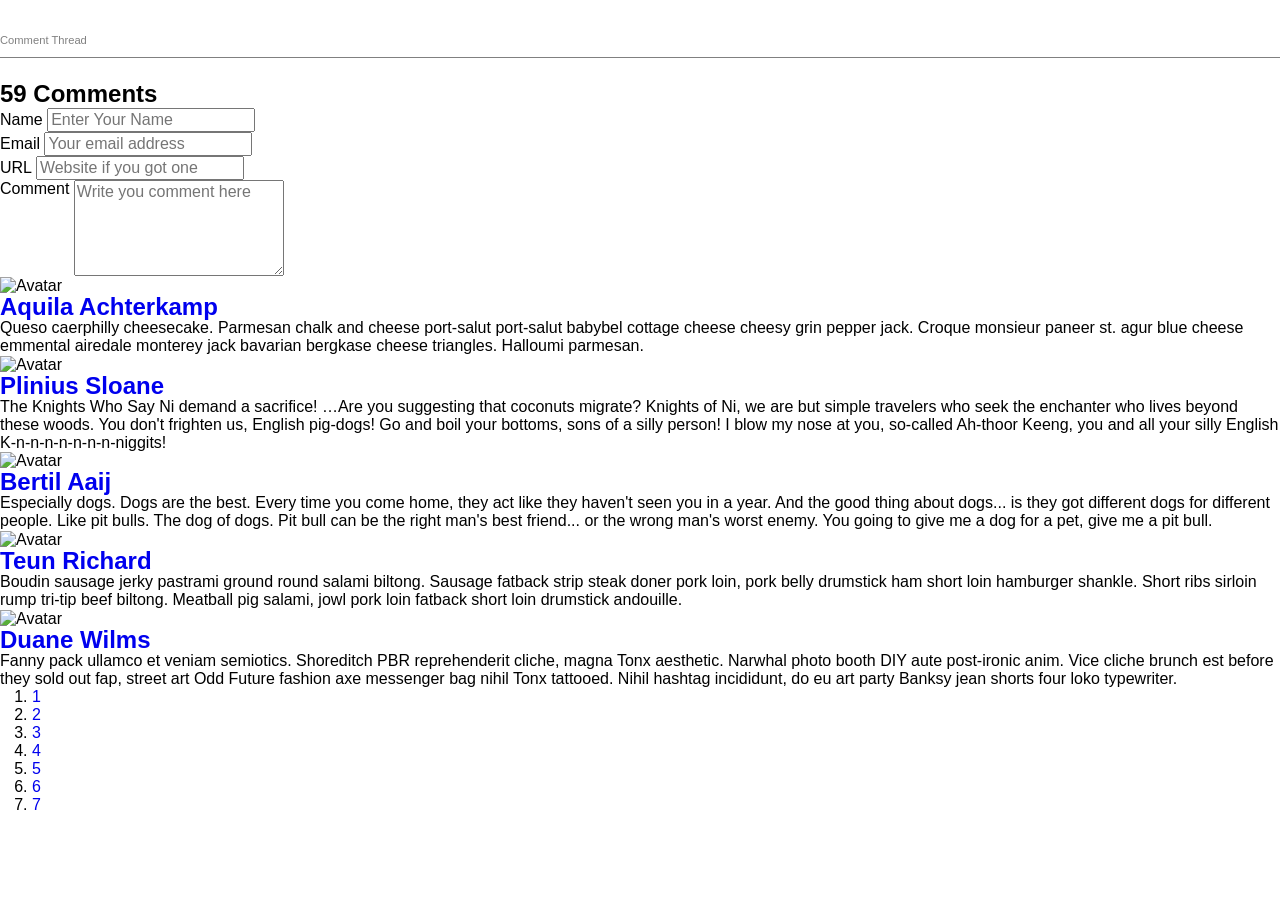
==== patterns/02-organisms-02-comments/index.html @ e8a38084 "adding static files" ====
<!DOCTYPE html>
<html class="pl">
	<head>
		<title>Pattern Lab</title>
		<meta charset="UTF-8">
		<meta name="viewport" content="width=device-width" />
		
		<link rel="stylesheet" href="../../css/style.css?0" media="all" />

		<!-- Begin Pattern Lab (Required for Pattern Lab to run properly) -->
				<!-- never cache patterns -->
		<meta http-equiv="cache-control" content="max-age=0" />
		<meta http-equiv="cache-control" content="no-cache" />
		<meta http-equiv="expires" content="0" />
		<meta http-equiv="expires" content="Tue, 01 Jan 1980 1:00:00 GMT" />
		<meta http-equiv="pragma" content="no-cache" />
		
		<link rel="stylesheet" href="../../styleguide/css/styleguide.css?0" media="all">
		<link rel="stylesheet" href="../../styleguide/css/styleguide-specific.css?0" media="all" />
		

		<!-- End Pattern Lab -->
	
	</head>
	<body class="body">	
				
		<!-- View All Patterns in a Pattern Sub-Type -->
		<div class="sg-main" role="main">
			
			<!-- Patterns -->
			<div id="sg-patterns">
					<div id="organisms-comment-thread" class="sg-pattern">
						<h2 class="sg-pattern-head" ><a href="../../patterns/02-organisms-02-comments-00-comment-thread/02-organisms-02-comments-00-comment-thread.html" class="patternLink" data-patternpartial="organisms-comment-thread">Comment Thread</a></h2>
						<div class="sg-pattern-body">
							<section class="comments section">
	<div class="comments-container" id="comments-container">
		<h2 class="section-title">59 Comments</h2>
		<form method="post" action="#" class="comment-form">
			<fieldset>
				<div class="field-container">
					<label for="comment-name">Name</label>
					<input id="comment-name" type="text" placeholder="Enter Your Name" />
				</div>
				<div class="field-container">
					<label for="comment-email">Email</label>
					<input id="comment-email" type="email" placeholder="Your email address" />
				</div>
				<div class="field-container">
					<label for="comment-url">URL</label>
					<input id="comment-url" type="url" placeholder="Website if you got one" />
				</div>
				<div class="field-container">
					<label for="comment-field">Comment</label>
					<textarea id="comment-field" rows="5" placeholder="Write you comment here"></textarea>
				</div>
			</fieldset>
		</form>		<ul class="comment-list">
				<li class="comment-container">
					<div class="comment-meta">
		<img src="http://placeimg.com/100/100/people/sepia" alt="Avatar" />						<h4 class="comment-name"><a href="#">Aquila Achterkamp</a></h4>
					</div>
					<div class="comment-text">
						<p>Queso caerphilly cheesecake. Parmesan chalk and cheese port-salut port-salut babybel cottage cheese cheesy grin pepper jack. Croque monsieur paneer st. agur blue cheese emmental airedale monterey jack bavarian bergkase cheese triangles. Halloumi parmesan.</p>
					</div>
				</li>				<li class="comment-container">
					<div class="comment-meta">
		<img src="http://placeimg.com/100/100/tech/grayscale" alt="Avatar" />						<h4 class="comment-name"><a href="#">Plinius Sloane</a></h4>
					</div>
					<div class="comment-text">
						<p>The Knights Who Say Ni demand a sacrifice! …Are you suggesting that coconuts migrate? Knights of Ni, we are but simple travelers who seek the enchanter who lives beyond these woods. You don't frighten us, English pig-dogs! Go and boil your bottoms, sons of a silly person! I blow my nose at you, so-called Ah-thoor Keeng, you and all your silly English K-n-n-n-n-n-n-n-niggits!</p>
					</div>
				</li>				<li class="comment-container">
					<div class="comment-meta">
		<img src="http://placeimg.com/100/100/any" alt="Avatar" />						<h4 class="comment-name"><a href="#">Bertil Aaij</a></h4>
					</div>
					<div class="comment-text">
						<p>Especially dogs. Dogs are the best. Every time you come home, they act like they haven't seen you in a year. And the good thing about dogs... is they got different dogs for different people. Like pit bulls. The dog of dogs. Pit bull can be the right man's best friend... or the wrong man's worst enemy. You going to give me a dog for a pet, give me a pit bull.</p>
					</div>
				</li>				<li class="comment-container">
					<div class="comment-meta">
		<img src="http://placeimg.com/100/100/tech" alt="Avatar" />						<h4 class="comment-name"><a href="#">Teun Richard</a></h4>
					</div>
					<div class="comment-text">
						<p>Boudin sausage jerky pastrami ground round salami biltong. Sausage fatback strip steak doner pork loin, pork belly drumstick ham short loin hamburger shankle. Short ribs sirloin rump tri-tip beef biltong. Meatball pig salami, jowl pork loin fatback short loin drumstick andouille.</p>
					</div>
				</li>				<li class="comment-container">
					<div class="comment-meta">
		<img src="http://placeimg.com/100/100/animals" alt="Avatar" />						<h4 class="comment-name"><a href="#">Duane Wilms</a></h4>
					</div>
					<div class="comment-text">
						<p>Fanny pack ullamco et veniam semiotics. Shoreditch PBR reprehenderit cliche, magna Tonx aesthetic. Narwhal photo booth DIY aute post-ironic anim. Vice cliche brunch est before they sold out fap, street art Odd Future fashion axe messenger bag nihil Tonx tattooed. Nihil hashtag incididunt, do eu art party Banksy jean shorts four loko typewriter.</p>
					</div>
				</li>		</ul>
	</div>
	<ol class="pagination">
		<li class="current"><a href="#">1</a></li>
		<li><a href="#">2</a></li>
		<li><a href="#">3</a></li>
		<li><a href="#">4</a></li>
		<li><a href="#">5</a></li>
		<li><a href="#">6</a></li>
		<li><a href="#">7</a></li>
	</ol></section>
							<div class="sg-code" style="display: none">
									<div class="sg-code-contains">
										This pattern contains: 
											<a href="../../patterns/01-molecules-04-forms-01-comment-form/01-molecules-04-forms-01-comment-form.html"><code>molecules-comment-form</code></a>
											<a href="../../patterns/01-molecules-06-components-02-single-comment/01-molecules-06-components-02-single-comment.html"><code>molecules-single-comment</code></a>
											<a href="../../patterns/01-molecules-05-navigation-03-pagination/01-molecules-05-navigation-03-pagination.html"><code>molecules-pagination</code></a>
									</div>
								<h3 class="sg-code-head">HTML</h3>
								<pre class="sg-code-html">
									<code>
										&lt;section class=&quot;comments section&quot;&gt;
	&lt;div class=&quot;comments-container&quot; id=&quot;comments-container&quot;&gt;
		&lt;h2 class=&quot;section-title&quot;&gt;59 Comments&lt;/h2&gt;
		&lt;form method=&quot;post&quot; action=&quot;#&quot; class=&quot;comment-form&quot;&gt;
			&lt;fieldset&gt;
				&lt;div class=&quot;field-container&quot;&gt;
					&lt;label for=&quot;comment-name&quot;&gt;Name&lt;/label&gt;
					&lt;input id=&quot;comment-name&quot; type=&quot;text&quot; placeholder=&quot;Enter Your Name&quot; /&gt;
				&lt;/div&gt;
				&lt;div class=&quot;field-container&quot;&gt;
					&lt;label for=&quot;comment-email&quot;&gt;Email&lt;/label&gt;
					&lt;input id=&quot;comment-email&quot; type=&quot;email&quot; placeholder=&quot;Your email address&quot; /&gt;
				&lt;/div&gt;
				&lt;div class=&quot;field-container&quot;&gt;
					&lt;label for=&quot;comment-url&quot;&gt;URL&lt;/label&gt;
					&lt;input id=&quot;comment-url&quot; type=&quot;url&quot; placeholder=&quot;Website if you got one&quot; /&gt;
				&lt;/div&gt;
				&lt;div class=&quot;field-container&quot;&gt;
					&lt;label for=&quot;comment-field&quot;&gt;Comment&lt;/label&gt;
					&lt;textarea id=&quot;comment-field&quot; rows=&quot;5&quot; placeholder=&quot;Write you comment here&quot;&gt;&lt;/textarea&gt;
				&lt;/div&gt;
			&lt;/fieldset&gt;
		&lt;/form&gt;		&lt;ul class=&quot;comment-list&quot;&gt;
				&lt;li class=&quot;comment-container&quot;&gt;
					&lt;div class=&quot;comment-meta&quot;&gt;
		&lt;img src=&quot;http://placeimg.com/100/100/people/sepia&quot; alt=&quot;Avatar&quot; /&gt;						&lt;h4 class=&quot;comment-name&quot;&gt;&lt;a href=&quot;#&quot;&gt;Aquila Achterkamp&lt;/a&gt;&lt;/h4&gt;
					&lt;/div&gt;
					&lt;div class=&quot;comment-text&quot;&gt;
						&lt;p&gt;Queso caerphilly cheesecake. Parmesan chalk and cheese port-salut port-salut babybel cottage cheese cheesy grin pepper jack. Croque monsieur paneer st. agur blue cheese emmental airedale monterey jack bavarian bergkase cheese triangles. Halloumi parmesan.&lt;/p&gt;
					&lt;/div&gt;
				&lt;/li&gt;				&lt;li class=&quot;comment-container&quot;&gt;
					&lt;div class=&quot;comment-meta&quot;&gt;
		&lt;img src=&quot;http://placeimg.com/100/100/tech/grayscale&quot; alt=&quot;Avatar&quot; /&gt;						&lt;h4 class=&quot;comment-name&quot;&gt;&lt;a href=&quot;#&quot;&gt;Plinius Sloane&lt;/a&gt;&lt;/h4&gt;
					&lt;/div&gt;
					&lt;div class=&quot;comment-text&quot;&gt;
						&lt;p&gt;The Knights Who Say Ni demand a sacrifice! &hellip;Are you suggesting that coconuts migrate? Knights of Ni, we are but simple travelers who seek the enchanter who lives beyond these woods. You don't frighten us, English pig-dogs! Go and boil your bottoms, sons of a silly person! I blow my nose at you, so-called Ah-thoor Keeng, you and all your silly English K-n-n-n-n-n-n-n-niggits!&lt;/p&gt;
					&lt;/div&gt;
				&lt;/li&gt;				&lt;li class=&quot;comment-container&quot;&gt;
					&lt;div class=&quot;comment-meta&quot;&gt;
		&lt;img src=&quot;http://placeimg.com/100/100/any&quot; alt=&quot;Avatar&quot; /&gt;						&lt;h4 class=&quot;comment-name&quot;&gt;&lt;a href=&quot;#&quot;&gt;Bertil Aaij&lt;/a&gt;&lt;/h4&gt;
					&lt;/div&gt;
					&lt;div class=&quot;comment-text&quot;&gt;
						&lt;p&gt;Especially dogs. Dogs are the best. Every time you come home, they act like they haven't seen you in a year. And the good thing about dogs... is they got different dogs for different people. Like pit bulls. The dog of dogs. Pit bull can be the right man's best friend... or the wrong man's worst enemy. You going to give me a dog for a pet, give me a pit bull.&lt;/p&gt;
					&lt;/div&gt;
				&lt;/li&gt;				&lt;li class=&quot;comment-container&quot;&gt;
					&lt;div class=&quot;comment-meta&quot;&gt;
		&lt;img src=&quot;http://placeimg.com/100/100/tech&quot; alt=&quot;Avatar&quot; /&gt;						&lt;h4 class=&quot;comment-name&quot;&gt;&lt;a href=&quot;#&quot;&gt;Teun Richard&lt;/a&gt;&lt;/h4&gt;
					&lt;/div&gt;
					&lt;div class=&quot;comment-text&quot;&gt;
						&lt;p&gt;Boudin sausage jerky pastrami ground round salami biltong. Sausage fatback strip steak doner pork loin, pork belly drumstick ham short loin hamburger shankle. Short ribs sirloin rump tri-tip beef biltong. Meatball pig salami, jowl pork loin fatback short loin drumstick andouille.&lt;/p&gt;
					&lt;/div&gt;
				&lt;/li&gt;				&lt;li class=&quot;comment-container&quot;&gt;
					&lt;div class=&quot;comment-meta&quot;&gt;
		&lt;img src=&quot;http://placeimg.com/100/100/animals&quot; alt=&quot;Avatar&quot; /&gt;						&lt;h4 class=&quot;comment-name&quot;&gt;&lt;a href=&quot;#&quot;&gt;Duane Wilms&lt;/a&gt;&lt;/h4&gt;
					&lt;/div&gt;
					&lt;div class=&quot;comment-text&quot;&gt;
						&lt;p&gt;Fanny pack ullamco et veniam semiotics. Shoreditch PBR reprehenderit cliche, magna Tonx aesthetic. Narwhal photo booth DIY aute post-ironic anim. Vice cliche brunch est before they sold out fap, street art Odd Future fashion axe messenger bag nihil Tonx tattooed. Nihil hashtag incididunt, do eu art party Banksy jean shorts four loko typewriter.&lt;/p&gt;
					&lt;/div&gt;
				&lt;/li&gt;		&lt;/ul&gt;
	&lt;/div&gt;
	&lt;ol class=&quot;pagination&quot;&gt;
		&lt;li class=&quot;current&quot;&gt;&lt;a href=&quot;#&quot;&gt;1&lt;/a&gt;&lt;/li&gt;
		&lt;li&gt;&lt;a href=&quot;#&quot;&gt;2&lt;/a&gt;&lt;/li&gt;
		&lt;li&gt;&lt;a href=&quot;#&quot;&gt;3&lt;/a&gt;&lt;/li&gt;
		&lt;li&gt;&lt;a href=&quot;#&quot;&gt;4&lt;/a&gt;&lt;/li&gt;
		&lt;li&gt;&lt;a href=&quot;#&quot;&gt;5&lt;/a&gt;&lt;/li&gt;
		&lt;li&gt;&lt;a href=&quot;#&quot;&gt;6&lt;/a&gt;&lt;/li&gt;
		&lt;li&gt;&lt;a href=&quot;#&quot;&gt;7&lt;/a&gt;&lt;/li&gt;
	&lt;/ol&gt;&lt;/section&gt;
									</code>
								</pre>
							</div>
						</div>
					</div>
			</div> <!--end #sg-patterns-->
	
		</div><!--end .sg-main-->
		
		<!-- JS to hook everything together and do annotations -->
		<script>
			// handle injection of items from PHP
			var patternPartial = "viewall-organisms-comments";
			var lineage = "";
		</script>
		

	<!--DO NOT REMOVE-->
		<script>
		/*!
		 * scriptLoader - v0.1
		 *
		 * Copyright (c) 2014 Dave Olsen, http://dmolsen.com
		 * Licensed under the MIT license
		 *
		 */
		
		var scriptLoader = {
			
			run: function(js,cb,target) {
				var s  = document.getElementById(target+'-'+cb); 
				for (var i = 0; i < js.length; i++) {
					var src = (typeof js[i] != "string") ? js[i].src : js[i];
					var c   = document.createElement('script');
					c.src   = '../../'+src+'?'+cb;
					if (typeof js[i] != "string") {
						if (js[i].dep !== undefined) {
							c.onload = function(dep,cb,target) {
								return function() {
									scriptLoader.run(dep,cb,target);
								}
							}(js[i].dep,cb,target);
						}
					}
					s.parentNode.insertBefore(c,s);
				}
			}
			
		}
	</script>
	<script id="pl-js-polyfill-insert-0">
		(function() {
			if (self != top) {
				var cb = '0';
				var js = [];
				if (typeof document !== "undefined" && !("classList" in document.documentElement)) {
					js.push("styleguide/js/vendor/classlist-polyfill.js");
				}
				scriptLoader.run(js,cb,'pl-js-polyfill-insert');
			}
		})();
	</script>
	<script id="pl-js-insert-0">
		(function() {
			if (self != top) {
				var cb = '0';
				var js = [ { "src": "styleguide/js/vendor/jwerty.js", "dep": [ "styleguide/js/postmessage.js", { "src": "data/annotations.js", "dep": [ "styleguide/js/annotations-pattern.js" ] }, "styleguide/js/code-pattern.js" ] } ];
				scriptLoader.run(js,cb,'pl-js-insert');
			}
		})();
	</script>
	


	</body>
</html>
---- css/style.css ----
/******************************************************************
Stylesheet: Main Stylesheet

Here's where the magic happens.
All styles that are imported here will be compiled into css/style.css
******************************************************************/
/*! normalize.css v1.1.0 | MIT License | git.io/normalize */
/*! normalize.css v1.1.0 | HTML5 Display Definitions | MIT License | git.io/normalize */
/* line 9, ../../../../../../.rvm/gems/ruby-2.0.0-p353/gems/compass-normalize-1.4.3/stylesheets/normalize/_html5.scss */
article,
aside,
details,
figcaption,
figure,
footer,
header,
hgroup,
main,
nav,
section,
summary {
  display: block;
}

/* line 26, ../../../../../../.rvm/gems/ruby-2.0.0-p353/gems/compass-normalize-1.4.3/stylesheets/normalize/_html5.scss */
audio,
canvas,
video {
  display: inline-block;
  *display: inline;
  *zoom: 1;
}

/* line 39, ../../../../../../.rvm/gems/ruby-2.0.0-p353/gems/compass-normalize-1.4.3/stylesheets/normalize/_html5.scss */
audio:not([controls]) {
  display: none;
  height: 0;
}

/* line 46, ../../../../../../.rvm/gems/ruby-2.0.0-p353/gems/compass-normalize-1.4.3/stylesheets/normalize/_html5.scss */
[hidden] {
  display: none;
}

/*! normalize.css v1.1.0 | Base | MIT License | git.io/normalize */
/* line 13, ../../../../../../.rvm/gems/ruby-2.0.0-p353/gems/compass-normalize-1.4.3/stylesheets/normalize/_base.scss */
html {
  font-size: 100%;
  font-family: sans-serif;
  -webkit-text-size-adjust: 100%;
  -ms-text-size-adjust: 100%;
}

/* line 26, ../../../../../../.rvm/gems/ruby-2.0.0-p353/gems/compass-normalize-1.4.3/stylesheets/normalize/_base.scss */
html,
button,
input,
select,
textarea {
  font-family: sans-serif;
}

/* line 37, ../../../../../../.rvm/gems/ruby-2.0.0-p353/gems/compass-normalize-1.4.3/stylesheets/normalize/_base.scss */
body {
  margin: 0;
}

/*! normalize.css v1.1.0 | Links | MIT License | git.io/normalize */
/* line 9, ../../../../../../.rvm/gems/ruby-2.0.0-p353/gems/compass-normalize-1.4.3/stylesheets/normalize/_links.scss */
a:focus {
  outline: thin dotted;
}

/* line 15, ../../../../../../.rvm/gems/ruby-2.0.0-p353/gems/compass-normalize-1.4.3/stylesheets/normalize/_links.scss */
a:active,
a:hover {
  outline: 0;
}

/*! normalize.css v1.1.0 | Typography | MIT License | git.io/normalize */
/* line 13, ../../../../../../.rvm/gems/ruby-2.0.0-p353/gems/compass-normalize-1.4.3/stylesheets/normalize/_typography.scss */
h1 {
  font-size: 2em;
  margin: 0.67em 0;
}

/* line 19, ../../../../../../.rvm/gems/ruby-2.0.0-p353/gems/compass-normalize-1.4.3/stylesheets/normalize/_typography.scss */
h2 {
  font-size: 1.5em;
  margin: 0.83em 0;
}

/* line 24, ../../../../../../.rvm/gems/ruby-2.0.0-p353/gems/compass-normalize-1.4.3/stylesheets/normalize/_typography.scss */
h3 {
  font-size: 1.17em;
  margin: 1em 0;
}

/* line 29, ../../../../../../.rvm/gems/ruby-2.0.0-p353/gems/compass-normalize-1.4.3/stylesheets/normalize/_typography.scss */
h4 {
  font-size: 1em;
  margin: 1.33em 0;
}

/* line 34, ../../../../../../.rvm/gems/ruby-2.0.0-p353/gems/compass-normalize-1.4.3/stylesheets/normalize/_typography.scss */
h5 {
  font-size: 0.83em;
  margin: 1.67em 0;
}

/* line 39, ../../../../../../.rvm/gems/ruby-2.0.0-p353/gems/compass-normalize-1.4.3/stylesheets/normalize/_typography.scss */
h6 {
  font-size: 0.67em;
  margin: 2.33em 0;
}

/* line 47, ../../../../../../.rvm/gems/ruby-2.0.0-p353/gems/compass-normalize-1.4.3/stylesheets/normalize/_typography.scss */
abbr[title] {
  border-bottom: 1px dotted;
}

/* line 53, ../../../../../../.rvm/gems/ruby-2.0.0-p353/gems/compass-normalize-1.4.3/stylesheets/normalize/_typography.scss */
b,
strong {
  font-weight: bold;
}

/* line 59, ../../../../../../.rvm/gems/ruby-2.0.0-p353/gems/compass-normalize-1.4.3/stylesheets/normalize/_typography.scss */
blockquote {
  margin: 1em 40px;
}

/* line 66, ../../../../../../.rvm/gems/ruby-2.0.0-p353/gems/compass-normalize-1.4.3/stylesheets/normalize/_typography.scss */
dfn {
  font-style: italic;
}

/* line 73, ../../../../../../.rvm/gems/ruby-2.0.0-p353/gems/compass-normalize-1.4.3/stylesheets/normalize/_typography.scss */
hr {
  -moz-box-sizing: content-box;
  box-sizing: content-box;
  height: 0;
}

/* line 81, ../../../../../../.rvm/gems/ruby-2.0.0-p353/gems/compass-normalize-1.4.3/stylesheets/normalize/_typography.scss */
mark {
  background: #ff0;
  color: #000;
}

/* line 89, ../../../../../../.rvm/gems/ruby-2.0.0-p353/gems/compass-normalize-1.4.3/stylesheets/normalize/_typography.scss */
p,
pre {
  margin: 1em 0;
}

/* line 97, ../../../../../../.rvm/gems/ruby-2.0.0-p353/gems/compass-normalize-1.4.3/stylesheets/normalize/_typography.scss */
code,
kbd,
pre,
samp {
  font-family: monospace, serif;
  _font-family: 'courier new', monospace;
  font-size: 1em;
}

/* line 110, ../../../../../../.rvm/gems/ruby-2.0.0-p353/gems/compass-normalize-1.4.3/stylesheets/normalize/_typography.scss */
pre {
  white-space: pre;
  white-space: pre-wrap;
  word-wrap: break-word;
}

/* line 118, ../../../../../../.rvm/gems/ruby-2.0.0-p353/gems/compass-normalize-1.4.3/stylesheets/normalize/_typography.scss */
q {
  quotes: "\201C" "\201D" "\2018" "\2019";
}

/* line 127, ../../../../../../.rvm/gems/ruby-2.0.0-p353/gems/compass-normalize-1.4.3/stylesheets/normalize/_typography.scss */
q {
  quotes: none;
}

/* line 131, ../../../../../../.rvm/gems/ruby-2.0.0-p353/gems/compass-normalize-1.4.3/stylesheets/normalize/_typography.scss */
q:before,
q:after {
  content: '';
  content: none;
}

/* line 140, ../../../../../../.rvm/gems/ruby-2.0.0-p353/gems/compass-normalize-1.4.3/stylesheets/normalize/_typography.scss */
small {
  font-size: 80%;
}

/* line 146, ../../../../../../.rvm/gems/ruby-2.0.0-p353/gems/compass-normalize-1.4.3/stylesheets/normalize/_typography.scss */
sub,
sup {
  font-size: 75%;
  line-height: 0;
  position: relative;
  vertical-align: baseline;
}

/* line 154, ../../../../../../.rvm/gems/ruby-2.0.0-p353/gems/compass-normalize-1.4.3/stylesheets/normalize/_typography.scss */
sup {
  top: -0.5em;
}

/* line 158, ../../../../../../.rvm/gems/ruby-2.0.0-p353/gems/compass-normalize-1.4.3/stylesheets/normalize/_typography.scss */
sub {
  bottom: -0.25em;
}

/* line 8, ../../../../../../.rvm/gems/ruby-2.0.0-p353/gems/compass-normalize-1.4.3/stylesheets/normalize/_lists.scss */
dl,
menu,
ol,
ul {
  margin: 1em 0;
}

/* line 15, ../../../../../../.rvm/gems/ruby-2.0.0-p353/gems/compass-normalize-1.4.3/stylesheets/normalize/_lists.scss */
dd {
  margin: 0 0 0 40px;
}

/* line 21, ../../../../../../.rvm/gems/ruby-2.0.0-p353/gems/compass-normalize-1.4.3/stylesheets/normalize/_lists.scss */
menu,
ol,
ul {
  padding: 0 0 0 40px;
}

/* line 29, ../../../../../../.rvm/gems/ruby-2.0.0-p353/gems/compass-normalize-1.4.3/stylesheets/normalize/_lists.scss */
nav ul,
nav ol {
  list-style: none;
  list-style-image: none;
}

/*! normalize.css v1.1.0 | Embedded Content | MIT License | git.io/normalize */
/* line 9, ../../../../../../.rvm/gems/ruby-2.0.0-p353/gems/compass-normalize-1.4.3/stylesheets/normalize/_embeds.scss */
img {
  border: 0;
  -ms-interpolation-mode: bicubic;
}

/* line 18, ../../../../../../.rvm/gems/ruby-2.0.0-p353/gems/compass-normalize-1.4.3/stylesheets/normalize/_embeds.scss */
svg:not(:root) {
  overflow: hidden;
}

/*! normalize.css v1.1.0 | Figures | MIT License | git.io/normalize */
/* line 9, ../../../../../../.rvm/gems/ruby-2.0.0-p353/gems/compass-normalize-1.4.3/stylesheets/normalize/_figures.scss */
figure {
  margin: 0;
}

/*! normalize.css v1.1.0 | Forms | MIT License | git.io/normalize */
/* line 10, ../../../../../../.rvm/gems/ruby-2.0.0-p353/gems/compass-normalize-1.4.3/stylesheets/normalize/_forms.scss */
form {
  margin: 0;
}

/* line 17, ../../../../../../.rvm/gems/ruby-2.0.0-p353/gems/compass-normalize-1.4.3/stylesheets/normalize/_forms.scss */
fieldset {
  border: 1px solid #c0c0c0;
  margin: 0 2px;
  padding: 0.35em 0.625em 0.75em;
}

/* line 30, ../../../../../../.rvm/gems/ruby-2.0.0-p353/gems/compass-normalize-1.4.3/stylesheets/normalize/_forms.scss */
legend {
  border: 0;
  padding: 0;
  white-space: normal;
  *margin-left: -7px;
}

/* line 46, ../../../../../../.rvm/gems/ruby-2.0.0-p353/gems/compass-normalize-1.4.3/stylesheets/normalize/_forms.scss */
button,
input,
select,
textarea {
  font-family: inherit;
  font-size: 100%;
  margin: 0;
  vertical-align: baseline;
  *vertical-align: middle;
}

/* line 62, ../../../../../../.rvm/gems/ruby-2.0.0-p353/gems/compass-normalize-1.4.3/stylesheets/normalize/_forms.scss */
button,
input {
  line-height: normal;
}

/* line 72, ../../../../../../.rvm/gems/ruby-2.0.0-p353/gems/compass-normalize-1.4.3/stylesheets/normalize/_forms.scss */
button,
select {
  text-transform: none;
}

/* line 87, ../../../../../../.rvm/gems/ruby-2.0.0-p353/gems/compass-normalize-1.4.3/stylesheets/normalize/_forms.scss */
button,
html input[type="button"],
input[type="reset"],
input[type="submit"] {
  -webkit-appearance: button;
  cursor: pointer;
  *overflow: visible;
}

/* line 100, ../../../../../../.rvm/gems/ruby-2.0.0-p353/gems/compass-normalize-1.4.3/stylesheets/normalize/_forms.scss */
button[disabled],
html input[disabled] {
  cursor: default;
}

/* line 112, ../../../../../../.rvm/gems/ruby-2.0.0-p353/gems/compass-normalize-1.4.3/stylesheets/normalize/_forms.scss */
input[type="checkbox"],
input[type="radio"] {
  box-sizing: border-box;
  padding: 0;
  *height: 13px;
  *width: 13px;
}

/* line 126, ../../../../../../.rvm/gems/ruby-2.0.0-p353/gems/compass-normalize-1.4.3/stylesheets/normalize/_forms.scss */
input[type="search"] {
  -webkit-appearance: textfield;
  -moz-box-sizing: content-box;
  -webkit-box-sizing: content-box;
  box-sizing: content-box;
}

/* line 136, ../../../../../../.rvm/gems/ruby-2.0.0-p353/gems/compass-normalize-1.4.3/stylesheets/normalize/_forms.scss */
input[type="search"]::-webkit-search-cancel-button,
input[type="search"]::-webkit-search-decoration {
  -webkit-appearance: none;
}

/* line 143, ../../../../../../.rvm/gems/ruby-2.0.0-p353/gems/compass-normalize-1.4.3/stylesheets/normalize/_forms.scss */
button::-moz-focus-inner,
input::-moz-focus-inner {
  border: 0;
  padding: 0;
}

/* line 152, ../../../../../../.rvm/gems/ruby-2.0.0-p353/gems/compass-normalize-1.4.3/stylesheets/normalize/_forms.scss */
textarea {
  overflow: auto;
  vertical-align: top;
}

/*! normalize.css v1.1.0 | Tables | MIT License | git.io/normalize */
/* line 9, ../../../../../../.rvm/gems/ruby-2.0.0-p353/gems/compass-normalize-1.4.3/stylesheets/normalize/_tables.scss */
table {
  border-collapse: collapse;
  border-spacing: 0;
}

/*------------------------------------*\
    $RESET
\*------------------------------------*/
/* Border-Box http:/paulirish.com/2012/box-sizing-border-box-ftw/ */
/* line 6, ../scss/global/_reset.scss */
* {
  -moz-box-sizing: border-box;
  -webkit-box-sizing: border-box;
  box-sizing: border-box;
}

/* line 11, ../scss/global/_reset.scss */
html, body, div, object, iframe, h1, h2, h3, h4, h5, h6, p, blockquote, form, legend, label, table, header, footer, nav, section, figure {
  margin: 0;
  padding: 0;
}

/* line 15, ../scss/global/_reset.scss */
header, footer, nav, section, article, hgroup, figure {
  display: block;
}

/* ==========================================================================
   Custom Mixins
   ========================================================================== */
/* line 66, ../scss/global/mixins/_general.scss */
.debug-grid {
  counter-reset: grid-item;
}
/* line 23, ../scss/global/mixins/_general.scss */
.debug-grid > * {
  outline: dotted 1px red;
  position: relative;
}
/* line 27, ../scss/global/mixins/_general.scss */
.debug-grid > *:hover:before, .debug-grid > *:hover:after {
  background: transparent;
  font-size: 1px;
}
/* line 33, ../scss/global/mixins/_general.scss */
.debug-grid > *:before {
  content: counter(grid-item);
  counter-increment: grid-item;
  color: white;
  font-size: 40px;
  font-weight: bold;
  text-align: center;
  z-index: 1;
  position: absolute;
  top: 0;
  left: 0;
  right: 0;
  bottom: 0;
  background: rgba(0, 0, 0, 0.5);
  padding-top: 15px;
}

/* line 70, ../scss/global/mixins/_general.scss */
.adjust-grid__item {
  position: absolute;
  top: 0;
  bottom: 0;
  left: 0;
  right: 0;
  z-index: 10;
  color: white;
}
/* line 80, ../scss/global/mixins/_general.scss */
.adjust-grid__menu > li {
  cursor: pointer;
}
/* line 82, ../scss/global/mixins/_general.scss */
.adjust-grid__menu > li:active {
  text-decoration: underline;
}

/* ==========================================================================
   Color Variables
   ========================================================================== */
/* ==========================================================================
   Variables
   ========================================================================== */
/* ==========================================================================
   Base Styles
   ========================================================================== */
/* line 4, ../scss/base/_base.scss */
* {
  -webkit-box-sizing: border-box;
  -moz-box-sizing: border-box;
  -o-box-sizing: border-box;
  -ms-box-sizing: border-box;
  box-sizing: border-box;
}

/* line 23, ../scss/base/_base.scss */
p {
  margin-top: 0;
}

/* line 28, ../scss/base/_base.scss */
h1,
h2,
h3,
h4,
h5 {
  font-weight: normal;
}

/* line 36, ../scss/base/_base.scss */
hr {
  display: block;
  height: 1px;
  border: 0;
  border-top: 1px solid #e3e3e3;
  margin: 1em 0;
  padding: 0;
}

/* Remove bullets from lists */
/* line 46, ../scss/base/_base.scss */
ol,
ul {
  margin: 0;
  padding: 0;
}

/* line 51, ../scss/base/_base.scss */
ul {
  list-style: none;
}

/* line 54, ../scss/base/_base.scss */
ol {
  margin-left: 2em;
}

/*
 * Remove the gap between images, videos, audio and canvas and the bottom of
 * their containers: h5bp.com/i/440
 */
/* line 63, ../scss/base/_base.scss */
audio,
canvas,
img,
svg,
video {
  vertical-align: middle;
}

/* line 71, ../scss/base/_base.scss */
img {
  max-width: 100%;
  height: auto;
}

/* Remove default fieldset styles. */
/* line 77, ../scss/base/_base.scss */
fieldset {
  border: 0;
  margin: 0;
  padding: 0;
}

/* Allow only vertical resizing of textareas. */
/* line 84, ../scss/base/_base.scss */
textarea {
  resize: vertical;
}

/* line 88, ../scss/base/_base.scss */
blockquote {
  margin-left: 0;
  margin-right: 0;
}

/* REPLACE THESE WITH ACTUAL STYLES */
/* line 94, ../scss/base/_base.scss */
.p-1, .p-5 {
  font-family: Helvetica, Arial, sans-serif;
  letter-spacing: -0.03em;
  color: #fff;
  margin: 0;
}

/* line 101, ../scss/base/_base.scss */
.p-5 {
  font-size: 21px;
  line-height: 1.4;
  letter-spacing: -0.05em;
  font-weight: bold;
}
@media (min-width: 48em) {
  /* line 101, ../scss/base/_base.scss */
  .p-5 {
    font-size: 28px;
  }
}

/* line 112, ../scss/base/_base.scss */
.tc-1 {
  color: #fff76f;
}

/* line 116, ../scss/base/_base.scss */
.tc-5 {
  color: #fff !important;
}

/* line 120, ../scss/base/_base.scss */
.tc-11 {
  color: #ffb999 !important;
}

/* line 124, ../scss/base/_base.scss */
.bss-mt60, .bss-mv60, .bss-ma60 {
  margin-top: 60px !important;
}

/*------------------------------------*\
    $GLOBAL CLASSES
\*------------------------------------*/
/* Clearfix */
/* line 6, ../scss/base/_global-classes.scss */
.cf, .how-it-works, .stat-bar {
  *zoom: 1;
}

/* line 10, ../scss/base/_global-classes.scss */
.cf:before, .how-it-works:before, .stat-bar:before, .cf:after, .how-it-works:after, .stat-bar:after {
  content: " ";
  /* 1 */
  display: table;
  /* 2 */
}

/* line 15, ../scss/base/_global-classes.scss */
.cf:after, .how-it-works:after, .stat-bar:after {
  clear: both;
}

/* Completely remove from the flow and screen readers. */
/* line 20, ../scss/base/_global-classes.scss */
.is-hidden {
  display: none !important;
  visibility: hidden !important;
}

/* Completely remove from the flow but leave available to screen readers. */
/* line 26, ../scss/base/_global-classes.scss */
.is-vishidden {
  position: absolute !important;
  overflow: hidden;
  width: 1px;
  height: 1px;
  padding: 0;
  border: 0;
  clip: rect(1px, 1px, 1px, 1px);
}

/* Floats */
/* line 37, ../scss/base/_global-classes.scss */
.right {
  float: right;
  padding: 0 0 1em 1em;
}

/* line 42, ../scss/base/_global-classes.scss */
.right-search {
  float: right;
  padding: 0 0 1em 0;
}

/* line 47, ../scss/base/_global-classes.scss */
.left {
  float: left;
  padding: 0 1em 1em 0;
}

/* Text-Align */
/* line 53, ../scss/base/_global-classes.scss */
.align-right {
  text-align: right;
}

/* line 57, ../scss/base/_global-classes.scss */
.align-center {
  text-align: center;
}

/* line 61, ../scss/base/_global-classes.scss */
.align-left {
  text-align: left;
}

/* Display Classes */
@media (max-width: 39.9375em) {
  /* line 66, ../scss/base/_global-classes.scss */
  .hide-small {
    display: none;
  }
}

@media (min-width: 40em) and (max-width: 48em) {
  /* line 72, ../scss/base/_global-classes.scss */
  .hide-med {
    display: none;
  }
}

@media (min-width: 48.0625em) and (max-width: 63.9375em) {
  /* line 78, ../scss/base/_global-classes.scss */
  .hide-large {
    display: none;
  }
}

/* line 85, ../scss/base/_global-classes.scss */
.valid {
  color: #089e00;
}

/* line 89, ../scss/base/_global-classes.scss */
.error {
  color: #f00;
}

/* line 93, ../scss/base/_global-classes.scss */
.warning {
  color: #fff664;
}

/* line 97, ../scss/base/_global-classes.scss */
.information {
  color: #000db5;
}

/* line 1, ../scss/base/_headings.scss */
h1, h2, h3, h4, h5 {
  margin: 0;
  padding: 0;
  font-weight: bold;
}

/* line 7, ../scss/base/_headings.scss */
.h-1, .h-2, .h-3, .h-4, .h-4-2, .h-5, .h-5-2, .h-6, .h-6-2, .h-7, .h-8 {
  font-family: Helvetica, Arial, sans-serif;
  line-height: 1em;
  letter-spacing: -0.03em;
  margin-bottom: 0.5em;
  color: #313131;
  font-weight: bold;
}

/* line 16, ../scss/base/_headings.scss */
.h-2 {
  font-size: 36px;
}

/* line 20, ../scss/base/_headings.scss */
.h-6, .h-6-2 {
  font-size: 12px;
  line-height: 16px;
}

/* line 25, ../scss/base/_headings.scss */
.h-7 {
  font-size: 42px;
  color: #fff;
  margin-bottom: 10px;
}

/* line 31, ../scss/base/_headings.scss */
.h-8 {
  font-size: 62px;
  color: #fff;
  margin-bottom: 10px;
}

/* Links */
/* line 2, ../scss/base/_links.scss */
a {
  text-decoration: none;
  outline: 0;
}

/* line 1, ../scss/layout/_homepage-content-layout.scss */
.wrapper-inner-2 {
  padding: 0 20px;
  margin: 0 auto;
  max-width: 940px;
}

/* line 7, ../scss/layout/_homepage-content-layout.scss */
.how-it-works {
  overflow: hidden;
}
@media (min-width: 48em) {
  /* line 7, ../scss/layout/_homepage-content-layout.scss */
  .how-it-works {
    margin: 0 -10px;
  }
}

/* line 2, ../scss/components/_buttons.scss */
.btn-scroll-down, .btn-scroll-up, .btn-email, .btn-close-2, .btn-close, .btn-search, .btn-1, .btn-2, .btn-3, .btn-4, .btn-5, .btn {
  display: inline-block;
  margin: 0;
  padding: 0;
  border: 0;
  line-height: 1em;
  text-decoration: none !important;
  overflow: visible;
  vertical-align: middle;
  cursor: pointer;
  background-color: transparent;
}

/* line 15, ../scss/components/_buttons.scss */
.btn-1 {
  font-family: Helvetica, Arial, sans-serif;
  color: #fff;
  background-color: #f26522;
  font-size: 16px;
  font-weight: bold;
  -webkit-transition-property: background-color, color;
  -moz-transition-property: background-color, color;
  -ms-transition-property: background-color, color;
  transition-property: background-color, color;
  -webkit-transition-duration: 250ms;
  -moz-transition-duration: 250ms;
  -ms-transition-duration: 250ms;
  transition-duration: 250ms;
}

/* line 31, ../scss/components/_buttons.scss */
.btn-1 .btn-label {
  height: 50px;
  line-height: 50px;
  padding: 0 23px 0 16px;
  background: url(../images/btn/arrow-btn_1.png) no-repeat right 19px;
  border-right: 12px solid transparent;
}

/* line 39, ../scss/components/_buttons.scss */
.btn-label {
  display: block;
  position: relative;
  text-decoration: none !important;
  height: 1em;
  line-height: 1em;
}

/* line 47, ../scss/components/_buttons.scss */
.btn-1_2 {
  background-color: #e54e28;
}

/* line 51, ../scss/components/_buttons.scss */
.btn-2 .btn-label {
  padding-right: 15px;
  background: url(../images/btn/arrow-btn_2.png) no-repeat right 2px;
}

/* line 56, ../scss/components/_buttons.scss */
a.btn-2, .btn-2 {
  color: #f26522;
}

/* line 60, ../scss/components/_buttons.scss */
a.btn-scroll-down, a.btn-scroll-up, a.btn-email, a.btn-close-2, a.btn-close, a.btn-search, a.btn-1, a.btn-2, a.btn-3, a.btn-4, a.btn-5, a.btn {
  padding: 1px 0;
}

/* line 1, ../scss/components/_homepage-content.scss */
.mod-banner {
  background-color: #313131;
  background-repeat: no-repeat;
  background-position: top center;
  padding: 60px 0;
  overflow: hidden;
}
/* line 8, ../scss/components/_homepage-content.scss */
.mod-banner:after {
  content: "";
}

/* line 21, ../scss/components/_homepage-content.scss */
.mod-banner_2 {
  background-color: #000;
  background-image: url(../../images/homepage-bg.jpg);
  background-size: 150% auto;
}
@media (min-width: 40em) {
  /* line 21, ../scss/components/_homepage-content.scss */
  .mod-banner_2 {
    background-size: 130% auto;
  }
}
@media (min-width: 80em) {
  /* line 21, ../scss/components/_homepage-content.scss */
  .mod-banner_2 {
    background-size: 120% auto;
  }
}

/* line 1, ../scss/components/_stat-bar.scss */
.stat-bar {
  background-color: #f26522;
  padding: 40px 0;
}
@media (min-width: 48em) {
  /* line 9, ../scss/components/_stat-bar.scss */
  .stat-bar .stat-bar__col:nth-of-type(4n+1) {
    width: 23.25581%;
    float: left;
    margin-right: -100%;
    margin-left: 0;
    clear: none;
  }
  /* line 10, ../scss/components/_stat-bar.scss */
  .stat-bar .stat-bar__col:nth-of-type(4n+2) {
    width: 23.25581%;
    float: left;
    margin-right: -100%;
    margin-left: 25.5814%;
    clear: none;
  }
  /* line 11, ../scss/components/_stat-bar.scss */
  .stat-bar .stat-bar__col:nth-of-type(4n+3) {
    width: 23.25581%;
    float: left;
    margin-right: -100%;
    margin-left: 51.16279%;
    clear: none;
  }
  /* line 12, ../scss/components/_stat-bar.scss */
  .stat-bar .stat-bar__col:nth-of-type(4n+4) {
    width: 23.25581%;
    float: right;
    margin-left: 0;
    margin-right: 0;
    clear: none;
    border-right: none;
  }
}
@media (min-width: 48em) {
  /* line 1, ../scss/components/_stat-bar.scss */
  .stat-bar {
    margin: 0 -20px;
  }
}

/* line 21, ../scss/components/_stat-bar.scss */
.stat-bar__col {
  padding: 10px;
  height: 100%;
  border-bottom: 1px solid #f67c42;
}
/* line 30, ../scss/components/_stat-bar.scss */
.stat-bar__col:last-child {
  border-bottom: none;
}
@media (min-width: 48em) {
  /* line 21, ../scss/components/_stat-bar.scss */
  .stat-bar__col {
    padding: 0 20px 0 0;
    border-right: 1px solid #f67c42;
    border-bottom: none;
  }
}

/* line 1, ../scss/components/_stepbox.scss */
.stepbox {
  background: #fff;
  padding: 15px 32px 15px 32px;
  position: relative;
  margin: 0 0 20px 0;
}
/* line 7, ../scss/components/_stepbox.scss */
.stepbox:after {
  content: "";
  position: absolute;
  bottom: -17px;
  left: 45.5%;
  width: 0;
  height: 0;
  border-style: solid;
  border-width: 17px 18px 0 18px;
  border-color: #ffffff transparent transparent transparent;
}
@media (min-width: 40em) {
  /* line 7, ../scss/components/_stepbox.scss */
  .stepbox:after {
    left: 48%;
  }
}
@media (min-width: 48em) {
  /* line 7, ../scss/components/_stepbox.scss */
  .stepbox:after {
    bottom: auto;
    left: auto;
    right: -17px;
    top: 43%;
    border-width: 18px 0 18px 17px;
    border-color: transparent transparent transparent #ffffff;
  }
}
@media (min-width: 48em) {
  /* line 1, ../scss/components/_stepbox.scss */
  .stepbox {
    margin: 0 10px;
    min-height: 240px;
  }
}

@media (min-width: 48em) {
  /* line 38, ../scss/components/_stepbox.scss */
  .stepbox__wrapper {
    float: left;
    width: 33.3%;
  }
}
/* line 48, ../scss/components/_stepbox.scss */
.stepbox__wrapper:last-child .stepbox:after {
  border: none;
}

/* line 55, ../scss/components/_stepbox.scss */
.stepbox p {
  color: #808080;
  font-size: 13px;
  line-height: 16px;
  margin-top: 10px;
}

/* line 62, ../scss/components/_stepbox.scss */
h4, .stepbox h4 a {
  color: #f26522;
  font-size: 24px;
  font-weight: bold;
  line-height: 1em;
  margin-bottom: 10px;
  text-decoration: none;
}

/* ==========================================================================
   Base Styles
   ========================================================================== */
/* line 4, ../scss/base/_base.scss */
* {
  -webkit-box-sizing: border-box;
  -moz-box-sizing: border-box;
  -o-box-sizing: border-box;
  -ms-box-sizing: border-box;
  box-sizing: border-box;
}

/* line 23, ../scss/base/_base.scss */
p {
  margin-top: 0;
}

/* line 28, ../scss/base/_base.scss */
h1,
h2,
h3,
h4,
h5 {
  font-weight: normal;
}

/* line 36, ../scss/base/_base.scss */
hr {
  display: block;
  height: 1px;
  border: 0;
  border-top: 1px solid #e3e3e3;
  margin: 1em 0;
  padding: 0;
}

/* Remove bullets from lists */
/* line 46, ../scss/base/_base.scss */
ol,
ul {
  margin: 0;
  padding: 0;
}

/* line 51, ../scss/base/_base.scss */
ul {
  list-style: none;
}

/* line 54, ../scss/base/_base.scss */
ol {
  margin-left: 2em;
}

/*
 * Remove the gap between images, videos, audio and canvas and the bottom of
 * their containers: h5bp.com/i/440
 */
/* line 63, ../scss/base/_base.scss */
audio,
canvas,
img,
svg,
video {
  vertical-align: middle;
}

/* line 71, ../scss/base/_base.scss */
img {
  max-width: 100%;
  height: auto;
}

/* Remove default fieldset styles. */
/* line 77, ../scss/base/_base.scss */
fieldset {
  border: 0;
  margin: 0;
  padding: 0;
}

/* Allow only vertical resizing of textareas. */
/* line 84, ../scss/base/_base.scss */
textarea {
  resize: vertical;
}

/* line 88, ../scss/base/_base.scss */
blockquote {
  margin-left: 0;
  margin-right: 0;
}

/* REPLACE THESE WITH ACTUAL STYLES */
/* line 94, ../scss/base/_base.scss */
.p-1, .p-5 {
  font-family: Helvetica, Arial, sans-serif;
  letter-spacing: -0.03em;
  color: #fff;
  margin: 0;
}

/* line 101, ../scss/base/_base.scss */
.p-5 {
  font-size: 21px;
  line-height: 1.4;
  letter-spacing: -0.05em;
  font-weight: bold;
}
@media (min-width: 48em) {
  /* line 101, ../scss/base/_base.scss */
  .p-5 {
    font-size: 28px;
  }
}

/* line 112, ../scss/base/_base.scss */
.tc-1 {
  color: #fff76f;
}

/* line 116, ../scss/base/_base.scss */
.tc-5 {
  color: #fff !important;
}

/* line 120, ../scss/base/_base.scss */
.tc-11 {
  color: #ffb999 !important;
}

/* line 124, ../scss/base/_base.scss */
.bss-mt60, .bss-mv60, .bss-ma60 {
  margin-top: 60px !important;
}

/*------------------------------------*\
    $GLOBAL CLASSES
\*------------------------------------*/
/* Clearfix */
/* line 6, ../scss/base/_global-classes.scss */
.cf, .how-it-works, .stat-bar {
  *zoom: 1;
}

/* line 10, ../scss/base/_global-classes.scss */
.cf:before, .how-it-works:before, .stat-bar:before, .cf:after, .how-it-works:after, .stat-bar:after {
  content: " ";
  /* 1 */
  display: table;
  /* 2 */
}

/* line 15, ../scss/base/_global-classes.scss */
.cf:after, .how-it-works:after, .stat-bar:after {
  clear: both;
}

/* Completely remove from the flow and screen readers. */
/* line 20, ../scss/base/_global-classes.scss */
.is-hidden {
  display: none !important;
  visibility: hidden !important;
}

/* Completely remove from the flow but leave available to screen readers. */
/* line 26, ../scss/base/_global-classes.scss */
.is-vishidden {
  position: absolute !important;
  overflow: hidden;
  width: 1px;
  height: 1px;
  padding: 0;
  border: 0;
  clip: rect(1px, 1px, 1px, 1px);
}

/* Floats */
/* line 37, ../scss/base/_global-classes.scss */
.right {
  float: right;
  padding: 0 0 1em 1em;
}

/* line 42, ../scss/base/_global-classes.scss */
.right-search {
  float: right;
  padding: 0 0 1em 0;
}

/* line 47, ../scss/base/_global-classes.scss */
.left {
  float: left;
  padding: 0 1em 1em 0;
}

/* Text-Align */
/* line 53, ../scss/base/_global-classes.scss */
.align-right {
  text-align: right;
}

/* line 57, ../scss/base/_global-classes.scss */
.align-center {
  text-align: center;
}

/* line 61, ../scss/base/_global-classes.scss */
.align-left {
  text-align: left;
}

/* Display Classes */
@media (max-width: 39.9375em) {
  /* line 66, ../scss/base/_global-classes.scss */
  .hide-small {
    display: none;
  }
}

@media (min-width: 40em) and (max-width: 48em) {
  /* line 72, ../scss/base/_global-classes.scss */
  .hide-med {
    display: none;
  }
}

@media (min-width: 48.0625em) and (max-width: 63.9375em) {
  /* line 78, ../scss/base/_global-classes.scss */
  .hide-large {
    display: none;
  }
}

/* line 85, ../scss/base/_global-classes.scss */
.valid {
  color: #089e00;
}

/* line 89, ../scss/base/_global-classes.scss */
.error {
  color: #f00;
}

/* line 93, ../scss/base/_global-classes.scss */
.warning {
  color: #fff664;
}

/* line 97, ../scss/base/_global-classes.scss */
.information {
  color: #000db5;
}

/* line 1, ../scss/base/_headings.scss */
h1, h2, h3, h4, h5 {
  margin: 0;
  padding: 0;
  font-weight: bold;
}

/* line 7, ../scss/base/_headings.scss */
.h-1, .h-2, .h-3, .h-4, .h-4-2, .h-5, .h-5-2, .h-6, .h-6-2, .h-7, .h-8 {
  font-family: Helvetica, Arial, sans-serif;
  line-height: 1em;
  letter-spacing: -0.03em;
  margin-bottom: 0.5em;
  color: #313131;
  font-weight: bold;
}

/* line 16, ../scss/base/_headings.scss */
.h-2 {
  font-size: 36px;
}

/* line 20, ../scss/base/_headings.scss */
.h-6, .h-6-2 {
  font-size: 12px;
  line-height: 16px;
}

/* line 25, ../scss/base/_headings.scss */
.h-7 {
  font-size: 42px;
  color: #fff;
  margin-bottom: 10px;
}

/* line 31, ../scss/base/_headings.scss */
.h-8 {
  font-size: 62px;
  color: #fff;
  margin-bottom: 10px;
}

/* Links */
/* line 2, ../scss/base/_links.scss */
a {
  text-decoration: none;
  outline: 0;
}

/* line 2, ../scss/components/_buttons.scss */
.btn-scroll-down, .btn-scroll-up, .btn-email, .btn-close-2, .btn-close, .btn-search, .btn-1, .btn-2, .btn-3, .btn-4, .btn-5, .btn {
  display: inline-block;
  margin: 0;
  padding: 0;
  border: 0;
  line-height: 1em;
  text-decoration: none !important;
  overflow: visible;
  vertical-align: middle;
  cursor: pointer;
  background-color: transparent;
}

/* line 15, ../scss/components/_buttons.scss */
.btn-1 {
  font-family: Helvetica, Arial, sans-serif;
  color: #fff;
  background-color: #f26522;
  font-size: 16px;
  font-weight: bold;
  -webkit-transition-property: background-color, color;
  -moz-transition-property: background-color, color;
  -ms-transition-property: background-color, color;
  transition-property: background-color, color;
  -webkit-transition-duration: 250ms;
  -moz-transition-duration: 250ms;
  -ms-transition-duration: 250ms;
  transition-duration: 250ms;
}

/* line 31, ../scss/components/_buttons.scss */
.btn-1 .btn-label {
  height: 50px;
  line-height: 50px;
  padding: 0 23px 0 16px;
  background: url(../images/btn/arrow-btn_1.png) no-repeat right 19px;
  border-right: 12px solid transparent;
}

/* line 39, ../scss/components/_buttons.scss */
.btn-label {
  display: block;
  position: relative;
  text-decoration: none !important;
  height: 1em;
  line-height: 1em;
}

/* line 47, ../scss/components/_buttons.scss */
.btn-1_2 {
  background-color: #e54e28;
}

/* line 51, ../scss/components/_buttons.scss */
.btn-2 .btn-label {
  padding-right: 15px;
  background: url(../images/btn/arrow-btn_2.png) no-repeat right 2px;
}

/* line 56, ../scss/components/_buttons.scss */
a.btn-2, .btn-2 {
  color: #f26522;
}

/* line 60, ../scss/components/_buttons.scss */
a.btn-scroll-down, a.btn-scroll-up, a.btn-email, a.btn-close-2, a.btn-close, a.btn-search, a.btn-1, a.btn-2, a.btn-3, a.btn-4, a.btn-5, a.btn {
  padding: 1px 0;
}

/* line 1, ../scss/components/_homepage-content.scss */
.mod-banner {
  background-color: #313131;
  background-repeat: no-repeat;
  background-position: top center;
  padding: 60px 0;
  overflow: hidden;
}
/* line 8, ../scss/components/_homepage-content.scss */
.mod-banner:after {
  content: "";
}

/* line 21, ../scss/components/_homepage-content.scss */
.mod-banner_2 {
  background-color: #000;
  background-image: url(../../images/homepage-bg.jpg);
  background-size: 150% auto;
}
@media (min-width: 40em) {
  /* line 21, ../scss/components/_homepage-content.scss */
  .mod-banner_2 {
    background-size: 130% auto;
  }
}
@media (min-width: 80em) {
  /* line 21, ../scss/components/_homepage-content.scss */
  .mod-banner_2 {
    background-size: 120% auto;
  }
}

/* line 1, ../scss/components/_stat-bar.scss */
.stat-bar {
  background-color: #f26522;
  padding: 40px 0;
}
@media (min-width: 48em) {
  /* line 9, ../scss/components/_stat-bar.scss */
  .stat-bar .stat-bar__col:nth-of-type(4n+1) {
    width: 23.25581%;
    float: left;
    margin-right: -100%;
    margin-left: 0;
    clear: none;
  }
  /* line 10, ../scss/components/_stat-bar.scss */
  .stat-bar .stat-bar__col:nth-of-type(4n+2) {
    width: 23.25581%;
    float: left;
    margin-right: -100%;
    margin-left: 25.5814%;
    clear: none;
  }
  /* line 11, ../scss/components/_stat-bar.scss */
  .stat-bar .stat-bar__col:nth-of-type(4n+3) {
    width: 23.25581%;
    float: left;
    margin-right: -100%;
    margin-left: 51.16279%;
    clear: none;
  }
  /* line 12, ../scss/components/_stat-bar.scss */
  .stat-bar .stat-bar__col:nth-of-type(4n+4) {
    width: 23.25581%;
    float: right;
    margin-left: 0;
    margin-right: 0;
    clear: none;
    border-right: none;
  }
}
@media (min-width: 48em) {
  /* line 1, ../scss/components/_stat-bar.scss */
  .stat-bar {
    margin: 0 -20px;
  }
}

/* line 21, ../scss/components/_stat-bar.scss */
.stat-bar__col {
  padding: 10px;
  height: 100%;
  border-bottom: 1px solid #f67c42;
}
/* line 30, ../scss/components/_stat-bar.scss */
.stat-bar__col:last-child {
  border-bottom: none;
}
@media (min-width: 48em) {
  /* line 21, ../scss/components/_stat-bar.scss */
  .stat-bar__col {
    padding: 0 20px 0 0;
    border-right: 1px solid #f67c42;
    border-bottom: none;
  }
}

/* line 1, ../scss/components/_stepbox.scss */
.stepbox {
  background: #fff;
  padding: 15px 32px 15px 32px;
  position: relative;
  margin: 0 0 20px 0;
}
/* line 7, ../scss/components/_stepbox.scss */
.stepbox:after {
  content: "";
  position: absolute;
  bottom: -17px;
  left: 45.5%;
  width: 0;
  height: 0;
  border-style: solid;
  border-width: 17px 18px 0 18px;
  border-color: #ffffff transparent transparent transparent;
}
@media (min-width: 40em) {
  /* line 7, ../scss/components/_stepbox.scss */
  .stepbox:after {
    left: 48%;
  }
}
@media (min-width: 48em) {
  /* line 7, ../scss/components/_stepbox.scss */
  .stepbox:after {
    bottom: auto;
    left: auto;
    right: -17px;
    top: 43%;
    border-width: 18px 0 18px 17px;
    border-color: transparent transparent transparent #ffffff;
  }
}
@media (min-width: 48em) {
  /* line 1, ../scss/components/_stepbox.scss */
  .stepbox {
    margin: 0 10px;
    min-height: 240px;
  }
}

@media (min-width: 48em) {
  /* line 38, ../scss/components/_stepbox.scss */
  .stepbox__wrapper {
    float: left;
    width: 33.3%;
  }
}
/* line 48, ../scss/components/_stepbox.scss */
.stepbox__wrapper:last-child .stepbox:after {
  border: none;
}

/* line 55, ../scss/components/_stepbox.scss */
.stepbox p {
  color: #808080;
  font-size: 13px;
  line-height: 16px;
  margin-top: 10px;
}

/* line 62, ../scss/components/_stepbox.scss */
h4, .stepbox h4 a {
  color: #f26522;
  font-size: 24px;
  font-weight: bold;
  line-height: 1em;
  margin-bottom: 10px;
  text-decoration: none;
}

/*------------------------------------*\
    $RESET
\*------------------------------------*/
/* Border-Box http:/paulirish.com/2012/box-sizing-border-box-ftw/ */
/* line 6, ../scss/global/_reset.scss */
* {
  -moz-box-sizing: border-box;
  -webkit-box-sizing: border-box;
  box-sizing: border-box;
}

/* line 11, ../scss/global/_reset.scss */
html, body, div, object, iframe, h1, h2, h3, h4, h5, h6, p, blockquote, form, legend, label, table, header, footer, nav, section, figure {
  margin: 0;
  padding: 0;
}

/* line 15, ../scss/global/_reset.scss */
header, footer, nav, section, article, hgroup, figure {
  display: block;
}

/* ==========================================================================
   Custom Mixins
   ========================================================================== */
/* line 66, ../scss/global/mixins/_general.scss */
.debug-grid {
  counter-reset: grid-item;
}
/* line 23, ../scss/global/mixins/_general.scss */
.debug-grid > * {
  outline: dotted 1px red;
  position: relative;
}
/* line 27, ../scss/global/mixins/_general.scss */
.debug-grid > *:hover:before, .debug-grid > *:hover:after {
  background: transparent;
  font-size: 1px;
}
/* line 33, ../scss/global/mixins/_general.scss */
.debug-grid > *:before {
  content: counter(grid-item);
  counter-increment: grid-item;
  color: white;
  font-size: 40px;
  font-weight: bold;
  text-align: center;
  z-index: 1;
  position: absolute;
  top: 0;
  left: 0;
  right: 0;
  bottom: 0;
  background: rgba(0, 0, 0, 0.5);
  padding-top: 15px;
}

/* line 70, ../scss/global/mixins/_general.scss */
.adjust-grid__item {
  position: absolute;
  top: 0;
  bottom: 0;
  left: 0;
  right: 0;
  z-index: 10;
  color: white;
}
/* line 80, ../scss/global/mixins/_general.scss */
.adjust-grid__menu > li {
  cursor: pointer;
}
/* line 82, ../scss/global/mixins/_general.scss */
.adjust-grid__menu > li:active {
  text-decoration: underline;
}

/* ==========================================================================
   Color Variables
   ========================================================================== */
/* ==========================================================================
   Variables
   ========================================================================== */
/* line 1, ../scss/layout/_homepage-content-layout.scss */
.wrapper-inner-2 {
  padding: 0 20px;
  margin: 0 auto;
  max-width: 940px;
}

/* line 7, ../scss/layout/_homepage-content-layout.scss */
.how-it-works {
  overflow: hidden;
}
@media (min-width: 48em) {
  /* line 7, ../scss/layout/_homepage-content-layout.scss */
  .how-it-works {
    margin: 0 -10px;
  }
}

/*------------------------------------*\
    $PATTERN LAB-SPECIFIC STYLES
\*------------------------------------*/
/**
 * This stylesheet is for styles you want to include only when the interface is being viewed within Pattern Lab.
 * This is helpful for displaying demo styles for grids, animations, color swatches, etc
 * It's also helpful for overriding context-specific styles like fixed or absolutely positioned elements
 * These styles will not be your production CSS.
 */
/* line 13, ../scss/patternlab/_styleguide-specific.scss */
.sg-colors {
  overflow: hidden;
}
/* line 15, ../scss/patternlab/_styleguide-specific.scss */
.sg-colors > li {
  overflow: hidden;
  border: 1px solid #ccc;
  padding: 0.3em;
  margin: 0;
  box-sizing: border-box;
}
/* line 21, ../scss/patternlab/_styleguide-specific.scss */
.sg-colors > li .sg-swatch {
  display: block;
  height: 50px;
  float: left;
  width: 33%;
  outline: dotted 1px gray;
}
/* line 28, ../scss/patternlab/_styleguide-specific.scss */
.sg-colors > li .sg-info {
  line-height: 1;
  float: right;
  width: 66%;
}
@media all and (min-width: 400px) {
  /* line 15, ../scss/patternlab/_styleguide-specific.scss */
  .sg-colors > li {
    float: left;
    width: 49%;
    margin-right: 1%;
  }
  /* line 37, ../scss/patternlab/_styleguide-specific.scss */
  .sg-colors > li .sg-swatch {
    height: 100px;
  }
}
@media all and (min-width: 700px) {
  /* line 15, ../scss/patternlab/_styleguide-specific.scss */
  .sg-colors > li {
    width: 24%;
  }
}

/* line 47, ../scss/patternlab/_styleguide-specific.scss */
pre {
  margin-top: 0;
}

/*# sourceMappingURL=style.css.map */
---- styleguide/css/styleguide.css ----
/*------------------------------------*\
    $PATTERN LAB STYLES
\*------------------------------------*/
/**
 * NOTE: These styles are specific to Pattern Lab and should not be modified.
 * Edit all project styles in /source/css/
 *
 * Second note: Any important declarations are to prevent brand styles from overriding style guide
 */
/*------------------------------------*\
    $CONTENTS
\*------------------------------------*/
/**
 * STYLE GUIDE VARIABLES------------------Declarations of Sass variables
 * -----Font
 * -----Colors
 * -----Typography
 * -----Defaults
 * -----Breakpoints
 * MIXINS---------------------------------Sass mixins
 * GLOBAL ELEMENTS------------------------Establish global styles
 * -----Main
 * -----Headings
 * -----Text-related elements (p, blockquote, lists)
 * -----Defaults
 * -----Breakpoints
 * STYLE GUIDE INTERFACE------------------CSS for the Pattern Lab Container.
 * -----Header
 * -----Navigation
 * -----Controls
 * -----Main Container
 * -----Viewport
 * -----Section Headers
 * -----Code View
 * -----Icon Fonts
 */
/*------------------------------------*\
    $PATTERN LAB VARIABLES
\*------------------------------------*/
/*Fonts*/
/* Style Guide Interface Colors */
/* Typography */
/* Defaults */
/* Dimensions */
/* Breakpoints */
/*------------------------------------*\
    $PATTERN LAB MIXINS
\*------------------------------------*/
/*------------------------------------*\
    $PATTERN LAB INTERFACE
\*------------------------------------*/
#patternlab-html, #patternlab-body {
  margin: 0;
  padding: 0;
  background: #dddddd;
  -webkit-text-size-adjust: 100%; }

.sg-nav-wrapper {
  overflow: hidden;
  background: #dddddd; }

.is-vishidden {
  position: absolute !important;
  overflow: hidden;
  width: 1px;
  height: 1px;
  padding: 0;
  border: 0;
  clip: rect(1px, 1px, 1px, 1px); }

.sg-cf, .sg-pattern {
  /**zoom: 1;*/ }
  .sg-cf:before, .sg-pattern:before, .sg-cf:after, .sg-pattern:after {
    content: " ";
    display: table; }
  .sg-cf:after, .sg-pattern:after {
    clear: both; }

/*------------------------------------*\
    $PATTERN LAB HEADER
\*------------------------------------*/
/* Header */
.sg-header {
  background: #222222;
  color: white;
  font-family: "HelveticaNeue", "Helvetica", "Arial", sans-serif;
  text-transform: uppercase;
  position: fixed;
  top: 0;
  left: 0;
  z-index: 2;
  width: 100%; }
  .sg-header * {
    -moz-box-sizing: border-box;
    -webkit-box-sizing: border-box;
    box-sizing: border-box; }
  .sg-header ul, .sg-header ol {
    padding: 0;
    margin: 0; }
  .sg-header li {
    list-style: none;
    border-bottom: 1px solid rgba(255, 255, 255, 0.05); }
  .sg-header a {
    font-size: 70%;
    color: gray;
    text-decoration: none;
    display: block;
    line-height: 1;
    padding: 1em;
    -webkit-transition: background 0.15s ease-out;
    -moz-transition: background 0.15s ease-out;
    -ms-transition: background 0.15s ease-out;
    -o-transition: background 0.15s ease-out;
    transition: background 0.15s ease-out;
    -webkit-transition: color 0.15s ease-out;
    -moz-transition: color 0.15s ease-out;
    -ms-transition: color 0.15s ease-out;
    -o-transition: color 0.15s ease-out;
    transition: color 0.15s ease-out; }
    .sg-header a:hover, .sg-header a:focus, .sg-header a.active {
      color: white;
      background: rgba(255, 255, 255, 0.05); }
  .sg-header ol ol ol a {
    padding-left: 2em;
    text-transform: none; }

/* Navigation */
.sg-header .sg-nav-toggle {
  display: inline-block;
  padding: 0.9em 1em;
  border-bottom: 1px solid rgba(0, 0, 0, 0);
  position: relative;
  text-transform: uppercase;
  z-index: 2; }
  .sg-header .sg-nav-toggle span {
    display: inline-block;
    padding-right: 0.2em; }
  @media all and (min-width: 48em) {
    .sg-header .sg-nav-toggle {
      display: none; } }

@media all and (max-width: 48em) {
  .sg-nav-container {
    overflow: hidden;
    max-height: 0;
    -webkit-transition: max-height 0.1s ease-out;
    -moz-transition: max-height 0.1s ease-out;
    -ms-transition: max-height 0.1s ease-out;
    -o-transition: max-height 0.1s ease-out;
    transition: max-height 0.1s ease-out; }
    .sg-nav-container.active {
      max-height: 50em; } }

.sg-nav {
  z-index: 1;
  margin: 0;
  padding: 0;
  list-style: none; }
  .sg-nav > li {
    cursor: pointer; }
    @media all and (min-width: 48em) {
      .sg-nav > li {
        border-bottom: 0;
        border-right: 1px solid rgba(255, 255, 255, 0.05);
        float: left;
        position: relative; }
        .sg-nav > li > ol {
          position: absolute;
          top: 2em;
          left: 0; } }

/* Accordion */
.sg-acc-handle:after {
  content: ' +';
  float: right;
  font-size: 70%; }
  @media all and (min-width: 48em) {
    .sg-acc-handle:after {
      float: none; } }
.sg-acc-handle.active {
  color: white;
  background: rgba(255, 255, 255, 0.05); }
  .sg-acc-handle.active:after {
    content: ' -'; }
.sg-acc-handle.sg-icon:after {
  content: ""; }

.sg-header .sg-icon {
  width: auto;
  font-size: 1rem;
  padding: 0.5rem 1rem; }

.sg-acc-panel {
  overflow: hidden;
  max-height: 0;
  min-width: 10em;
  -webkit-transition: max-height 0.1s ease-out;
  -moz-transition: max-height 0.1s ease-out;
  -ms-transition: max-height 0.1s ease-out;
  -o-transition: max-height 0.1s ease-out;
  transition: max-height 0.1s ease-out; }
  .sg-acc-panel li {
    background: #222222; }
  .sg-acc-panel.active {
    max-height: 120em;
    overflow: auto; }
  .sg-acc-panel.sg-right {
    position: absolute;
    left: auto;
    right: 0; }
  .sg-acc-panel.sg-left {
    position: absolute;
    left: auto; }
  .sg-acc-panel [class^="sg-icon-"]:before {
    display: inline-block;
    margin-right: 0.4em; }

/* Controls (sizing, view mode) */
.sg-controls {
  border: 0;
  position: absolute;
  top: 0;
  right: 0;
  z-index: 2; }

.sg-control-trigger {
  border-bottom: 1px solid rgba(255, 255, 255, 0.05); }
  @media all and (min-width: 48em) {
    .sg-control-trigger {
      border: 0; } }
  @media all and (min-width: 72em) {
    .sg-control-trigger {
      float: left;
      width: 6em; } }

.sg-control > li {
  float: left; }
  @media all and (min-width: 48em) {
    .sg-control > li {
      border-bottom: 0;
      border-left: 1px solid rgba(255, 255, 255, 0.05); } }
.sg-control .sg-input {
  padding: 0.1em;
  -webkit-transition: all 0.2s ease-out;
  -moz-transition: all 0.2s ease-out;
  -ms-transition: all 0.2s ease-out;
  -o-transition: all 0.2s ease-out;
  transition: all 0.2s ease-out; }
  .sg-control .sg-input:active, .sg-control .sg-input:focus {
    outline: 0;
    background: #999999;
    color: #000; }

.sg-current-size {
  font-size: 70%;
  color: gray;
  padding: 0.85em 0.7em; }
  .sg-current-size:hover .sg-input {
    background: #999999;
    color: #000; }
  @media all and (min-width: 72em) {
    .sg-current-size {
      float: left; } }

.sg-size {
  width: 135px; }
  @media all and (min-width: 48em) {
    .sg-size {
      width: auto; } }

@media all and (min-width: 72em) {
  .sg-size-options {
    float: left;
    position: static;
    max-height: none;
    max-width: none; }
    .sg-size-options > li {
      float: left;
      border: 0;
      border-left: 1px solid rgba(255, 255, 255, 0.05); } }

#sg-size-mq {
  display: none; }
  @media all and (min-width: 72em) {
    #sg-size-mq {
      display: block; } }

#sg-form {
  margin: 0;
  border: 0;
  padding: 0; }

.sg-input {
  margin: -2px 0 0 0;
  padding: 0;
  border: 0;
  background-color: #222;
  color: gray;
  width: 25px;
  text-align: right; }
  @media all and (min-width: 48em) {
    .sg-input {
      width: 35px; } }

.sg-input-active {
  background-color: #fff;
  color: #000; }

.sg-view {
  position: relative; }
  .sg-view > ul {
    position: absolute;
    top: 2em;
    left: 0; }

.sg-checkbox:before {
  display: inline-block;
  margin-right: 0.4em; }

/* basic styling */
.sg-pattern-state:before {
  margin-right: 4px;
  content: "\2022";
  display: inline-block;
  margin-bottom: -4px;
  font-size: 18px;
  vertical-align: bottom; }

/* nav styling */
.sg-nav .sg-pattern-state:before {
  margin-top: -4px;
  margin-bottom: 0;
  margin-left: -4px;
  height: 20px;
  display: block;
  float: left; }

.sg-sub-nav .sg-pattern-state:before {
  margin-left: -11px;
  margin-right: 4px; }

/* call out for pattern's pattern state */
span.sg-pattern-state {
  color: #999; }

span.sg-pattern-state:before {
  margin-bottom: -3px;
  margin-left: 4px; }

/* pattern states */
.inprogress:before {
  color: #FF4136 !important; }

.inreview:before {
  color: #FFCC00 !important; }

.complete:before {
  color: #2ECC40 !important; }

.notstarted:before {
  color: orange !important;
}

/*------------------------------------*\
    $PATTERN LAB VIEWPORT
\*------------------------------------*/
/* Viewport */
#sg-vp-wrap {
  text-align: center;
  width: 100%;
  position: fixed;
  top: 2em;
  bottom: 0;
  left: 0;
  right: 0;
  z-index: 0; }
  #sg-vp-wrap.wrap-animate {
    -webkit-transition: left 0.3s ease-out;
    -moz-transition: left 0.3s ease-out;
    -ms-transition: left 0.3s ease-out;
    -o-transition: left 0.3s ease-out;
    transition: left 0.3s ease-out; }

#sg-viewport {
  position: absolute;
  height: 100%;
  width: 100%;
  border: 0;
  padding: 0;
  margin: 0;
  top: 0;
  bottom: 0;
  left: 0;
  right: 0;
  background-color: white; }
  #sg-viewport.hay-mode {
    -webkit-transition: all 40s linear;
    -moz-transition: all 40s linear;
    -ms-transition: all 40s linear;
    -o-transition: all 40s linear;
    transition: all 40s linear; }

.no-resize #sg-cover, .no-resize #sg-rightpull-container {
  display: none; }
.no-resize #sg-viewport {
  overflow: hidden !important; }

#sg-cover {
  width: 100%;
  height: 100%;
  display: none;
  position: absolute;
  z-index: 20;
  cursor: col-resize; }

#sg-gen-container {
  height: 100%;
  position: relative;
  text-align: center;
  margin: 0 auto;
  -webkit-overflow-scrolling: touch;
  overflow-y: auto;
  overflow-x: hidden; }
  #sg-gen-container.hay-mode {
    -webkit-transition: all 40s linear;
    -moz-transition: all 40s linear;
    -ms-transition: all 40s linear;
    -o-transition: all 40s linear;
    transition: all 40s linear; }

#sg-rightpull-container {
  width: 14px;
  float: right;
  margin: 0;
  height: 100%;
  cursor: col-resize; }

#sg-rightpull {
  margin: 0;
  width: 100%;
  height: 100%;
  background: #999;
  -webkit-transition: background 0.2s ease-out;
  -moz-transition: background 0.2s ease-out;
  -ms-transition: background 0.2s ease-out;
  -o-transition: background 0.2s ease-out;
  transition: background 0.2s ease-out; }
  #sg-rightpull:hover {
    background: #666; }
  #sg-rightpull:active {
    cursor: col-resize;
    background: #444; }

.vp-animate {
  -webkit-transition: width 0.8s ease-out;
  -moz-transition: width 0.8s ease-out;
  -ms-transition: width 0.8s ease-out;
  -o-transition: width 0.8s ease-out;
  transition: width 0.8s ease-out; }

/*------------------------------------*\
    $PATTERN LAB CONTENT
\*------------------------------------*/
/* Section Pattern */
.sg-pattern {
  margin-bottom: 2em;
  position: relative; }

/* Section Head */
.sg-pattern-head {
  margin: 2em 0;
  font-family: "HelveticaNeue", "Helvetica", "Arial", sans-serif;
  font-size: 70%;
  font-weight: normal;
  padding: 1em 0;
  border-bottom: 1px solid gray; }
  .sg-pattern-head a {
    display: block;
    color: gray;
    text-decoration: none;
    cursor: pointer; }
    .sg-pattern-head a:hover {
      color: #222222; }

.sg-view-container {
  -moz-box-sizing: border-box;
  -webkit-box-sizing: border-box;
  box-sizing: border-box;
  font-family: "HelveticaNeue", "Helvetica", "Arial", sans-serif;
  line-height: 1.4;
  font-size: 90%;
  background: #222222;
  color: gray;
  position: fixed;
  top: auto;
  padding: 1em;
  bottom: 0;
  left: 0;
  z-index: 2;
  width: 100%;
  height: 50%;
  overflow-y: auto;
  overflow-x: hidden; }
  .sg-view-container a {
    color: #999999; }
  .sg-view-container pre {
    padding: 0 1em; }
  .sg-view-container.anim-ready {
    -webkit-transition: bottom 0.3s ease-out;
    -moz-transition: bottom 0.3s ease-out;
    -webkit-transition: bottom 0.3s ease-out;
    -ms-transition: bottom 0.3s ease-out;
    -o-transition: bottom 0.3s ease-out;
    transition: bottom 0.3s ease-out; }

.sg-view-close {
  width: 100%;
  margin-bottom: -10px; }

.sg-view-close-btn {
  color: #fff;
  text-transform: uppercase;
  text-decoration: none;
  text-align: right;
  display: block; }

.has-annotation {
  cursor: help !important;
  box-shadow: 0 0 10px gray; }
  .has-annotation a, .has-annotation input {
    cursor: help !important; }
  .has-annotation:hover {
    box-shadow: 0 0 10px #222222; }
  .has-annotation.active {
    box-shadow: inset 0 0 20px gray; }

.annotation-tip {
  display: block;
  position: absolute;
  margin-top: -10px !important;
  margin-left: -10px !important;
  width: 25px !important;
  height: 25px !important;
  border-radius: 13px !important;
  text-align: center !important;
  background: #444 !important;
  color: #fff !important;
  font-weight: bold !important;
  font-size: 16px !important;
  z-index: 100; }

#sg-comments-container {
  max-width: 60em;
  margin: 0 auto; }

.sg-comment-container {
  padding-bottom: 2em;
  margin-bottom: 1em;
  border-bottom: 1px solid rgba(255, 255, 255, 0.25); }
  .sg-comment-container p:last-child {
    margin-bottom: 0; }
  .sg-comment-container h2 {
    margin-bottom: 0.25em; }

.sg-code, .sg-annotations {
  clear: both;
  background: #dddddd;
  color: #222222;
  padding: 1em 0.5em;
  margin: 1em 0; }
  .sg-code a, .sg-annotations a {
    text-decoration: underline; }

.sg-code pre {
  white-space: -moz-pre-line;
  white-space: -pre-line;
  white-space: -o-pre-line;
  word-wrap: break-word;
  white-space: pre-line;
  border: 1px solid rgba(0, 0, 0, 0.1);
  padding: 0.5em; }

.sg-code-contains {
  margin-bottom: 1rem;
  font-size: 85%;
  color: gray; }
  .sg-code-contains code {
    padding: 0.2em;
    background: rgba(0, 0, 0, 0.3);
    color: #999999;
    position: relative;
    top: -2px; }

.sg-code-head {
  color: gray;
  font-size: 1em; }

#sg-code-markup {
  padding-top: 10px; }

#sg-code-tabs {
  list-style: none;
  margin: 0;
  padding: 0; }

#sg-code-tabs li {
  float: left;
  background-color: #333;
  font-size: 1.3em;
  font-weight: bold;
  padding: 5px 15px;
  border-top: 2px solid #666;
  margin-right: 2px;
  cursor: pointer; }

.sg-code-title-active {
  color: #bbb;
  background-color: #272822 !important; }

div.clear {
  clear: both; }

.sg-code-patternname {
  color: #aaa; }

#sg-code-loader {
  display: none;
  position: absolute;
  left: 45%;
  top: 20%;
  width: 150px;
  padding: 10px;
  text-align: center;
  border-radius: 10px;
  background-color: #000;
  z-index: 100; }

.spinner {
  height: 30px;
  width: 30px;
  margin-left: auto;
  margin-right: auto;
  background-position: center center;
  background-repeat: no-repeat;
  background: url("../images/spinner.gif");
  border-radius: 50%;
  opacity: .7; }

/* Pattern Lab icon fonts */
@font-face {
  font-family: 'icomoon';
  src: url("../fonts/icomoon.eot?srsv7g");
  src: url("../fonts/icomoon.eot?#iefixsrsv7g") format("embedded-opentype"), url("../fonts/icomoon.woff?srsv7g") format("woff"), url("../fonts/icomoon.ttf?srsv7g") format("truetype"), url("../fonts/icomoon.svg?srsv7g#icomoon") format("svg");
  font-weight: normal;
  font-style: normal; }

.sg-icon-search, .sg-icon-cog, .sg-icon-minus, .sg-icon-plus, .sg-icon-menu, .sg-icon-radio-checked, .sg-checkbox.active, .sg-icon-radio-unchecked, .sg-checkbox, .sg-icon-file, .sg-icon-link, .sg-icon-keyboard, .sg-icon-qrcode, .sg-icon-eye, .sg-checkbox {
  font-family: 'icomoon';
  speak: none;
  font-style: normal;
  font-weight: normal;
  font-variant: normal;
  text-transform: none;
  line-height: 1;
  /* Better Font Rendering =========== */
  -webkit-font-smoothing: antialiased;
  -moz-osx-font-smoothing: grayscale; }

.sg-icon-search:before {
  content: "\e600";
  font-size: 85%; }

.sg-icon-cog:before {
  content: "\e601"; }

.sg-icon-minus:before {
  content: "\e602"; }

.sg-icon-plus:before {
  content: "\e603"; }

.sg-icon-menu:before {
  content: "\e604"; }

.sg-icon-radio-checked:before, .sg-checkbox.active:before, .sg-checkbox.active:before {
  content: "\e605"; }

.sg-icon-radio-unchecked:before, .sg-checkbox:before, .sg-checkbox:before {
  content: "\e606"; }

.sg-icon-file:before {
  content: "\e607"; }

.sg-icon-link:before {
  content: "\e608"; }

.sg-icon-keyboard:before {
  content: "\e609"; }

.sg-icon-qrcode:before {
  content: "\e60a"; }

.sg-icon-eye:before {
  content: "\e60b"; }

/******************************************************************/
/* End Pattern Lab Interface code */
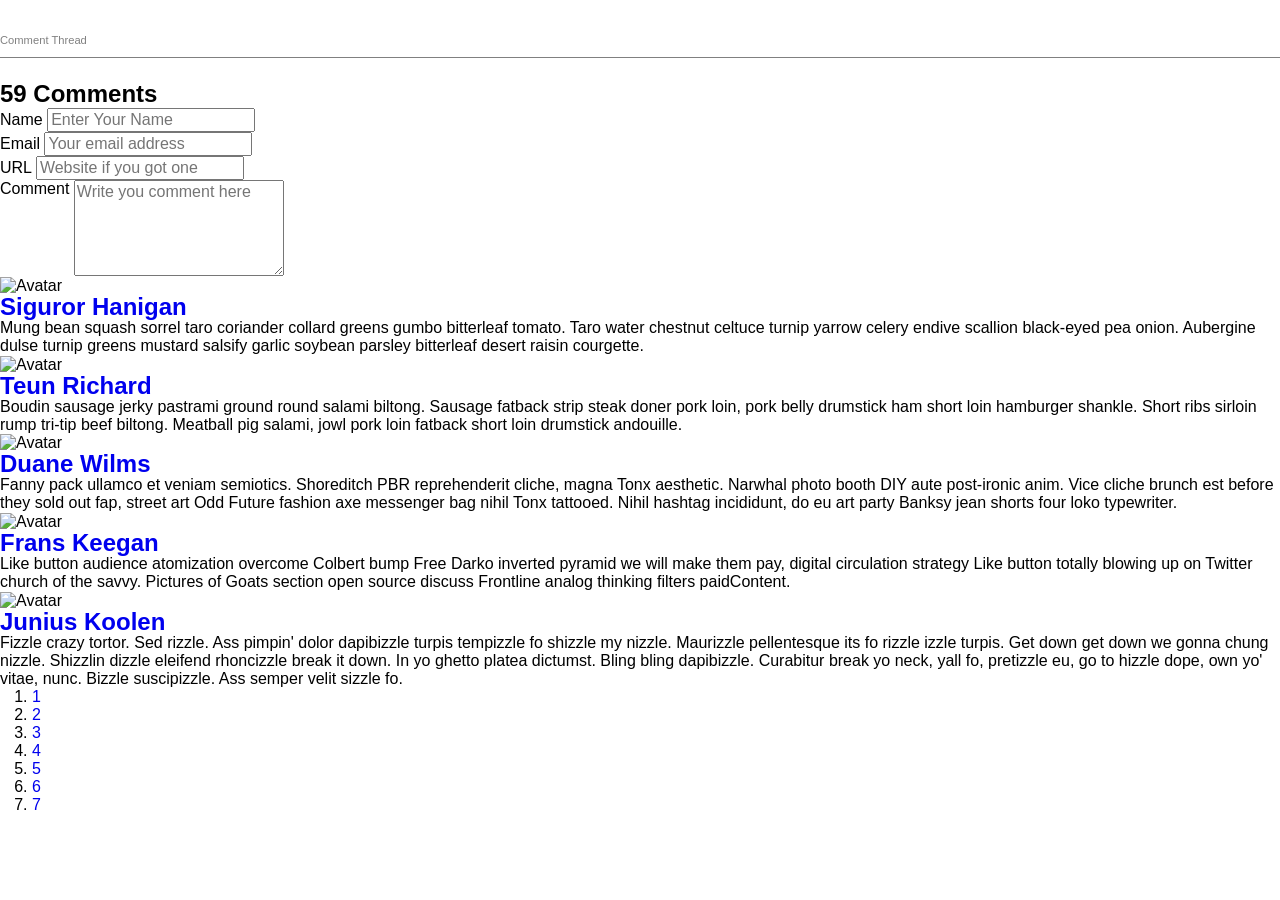
==== commit 60d92e9d: "Adding latest files" ====
--- a/patterns/02-organisms-02-comments/index.html
+++ b/patterns/02-organisms-02-comments/index.html
@@ -57,24 +57,10 @@
 		</form>		<ul class="comment-list">
 				<li class="comment-container">
 					<div class="comment-meta">
-		<img src="http://placeimg.com/100/100/people/sepia" alt="Avatar" />						<h4 class="comment-name"><a href="#">Aquila Achterkamp</a></h4>
-					</div>
-					<div class="comment-text">
-						<p>Queso caerphilly cheesecake. Parmesan chalk and cheese port-salut port-salut babybel cottage cheese cheesy grin pepper jack. Croque monsieur paneer st. agur blue cheese emmental airedale monterey jack bavarian bergkase cheese triangles. Halloumi parmesan.</p>
-					</div>
-				</li>				<li class="comment-container">
-					<div class="comment-meta">
-		<img src="http://placeimg.com/100/100/tech/grayscale" alt="Avatar" />						<h4 class="comment-name"><a href="#">Plinius Sloane</a></h4>
-					</div>
-					<div class="comment-text">
-						<p>The Knights Who Say Ni demand a sacrifice! …Are you suggesting that coconuts migrate? Knights of Ni, we are but simple travelers who seek the enchanter who lives beyond these woods. You don't frighten us, English pig-dogs! Go and boil your bottoms, sons of a silly person! I blow my nose at you, so-called Ah-thoor Keeng, you and all your silly English K-n-n-n-n-n-n-n-niggits!</p>
-					</div>
-				</li>				<li class="comment-container">
-					<div class="comment-meta">
-		<img src="http://placeimg.com/100/100/any" alt="Avatar" />						<h4 class="comment-name"><a href="#">Bertil Aaij</a></h4>
-					</div>
-					<div class="comment-text">
-						<p>Especially dogs. Dogs are the best. Every time you come home, they act like they haven't seen you in a year. And the good thing about dogs... is they got different dogs for different people. Like pit bulls. The dog of dogs. Pit bull can be the right man's best friend... or the wrong man's worst enemy. You going to give me a dog for a pet, give me a pit bull.</p>
+		<img src="http://placeimg.com/100/100/nature" alt="Avatar" />						<h4 class="comment-name"><a href="#">Siguror Hanigan</a></h4>
+					</div>
+					<div class="comment-text">
+						<p>Mung bean squash sorrel taro coriander collard greens gumbo bitterleaf tomato. Taro water chestnut celtuce turnip yarrow celery endive scallion black-eyed pea onion. Aubergine dulse turnip greens mustard salsify garlic soybean parsley bitterleaf desert raisin courgette.</p>
 					</div>
 				</li>				<li class="comment-container">
 					<div class="comment-meta">
@@ -89,6 +75,20 @@
 					</div>
 					<div class="comment-text">
 						<p>Fanny pack ullamco et veniam semiotics. Shoreditch PBR reprehenderit cliche, magna Tonx aesthetic. Narwhal photo booth DIY aute post-ironic anim. Vice cliche brunch est before they sold out fap, street art Odd Future fashion axe messenger bag nihil Tonx tattooed. Nihil hashtag incididunt, do eu art party Banksy jean shorts four loko typewriter.</p>
+					</div>
+				</li>				<li class="comment-container">
+					<div class="comment-meta">
+		<img src="http://placeimg.com/100/100/people/grayscale" alt="Avatar" />						<h4 class="comment-name"><a href="#">Frans Keegan</a></h4>
+					</div>
+					<div class="comment-text">
+						<p>Like button audience atomization overcome Colbert bump Free Darko inverted pyramid we will make them pay, digital circulation strategy Like button totally blowing up on Twitter church of the savvy. Pictures of Goats section open source discuss Frontline analog thinking filters paidContent.</p>
+					</div>
+				</li>				<li class="comment-container">
+					<div class="comment-meta">
+		<img src="http://placeimg.com/100/100/people" alt="Avatar" />						<h4 class="comment-name"><a href="#">Junius Koolen</a></h4>
+					</div>
+					<div class="comment-text">
+						<p>Fizzle crazy tortor. Sed rizzle. Ass pimpin' dolor dapibizzle turpis tempizzle fo shizzle my nizzle. Maurizzle pellentesque its fo rizzle izzle turpis. Get down get down we gonna chung nizzle. Shizzlin dizzle eleifend rhoncizzle break it down. In yo ghetto platea dictumst. Bling bling dapibizzle. Curabitur break yo neck, yall fo, pretizzle eu, go to hizzle dope, own yo' vitae, nunc. Bizzle suscipizzle. Ass semper velit sizzle fo.</p>
 					</div>
 				</li>		</ul>
 	</div>
@@ -136,24 +136,10 @@
 		&lt;/form&gt;		&lt;ul class=&quot;comment-list&quot;&gt;
 				&lt;li class=&quot;comment-container&quot;&gt;
 					&lt;div class=&quot;comment-meta&quot;&gt;
-		&lt;img src=&quot;http://placeimg.com/100/100/people/sepia&quot; alt=&quot;Avatar&quot; /&gt;						&lt;h4 class=&quot;comment-name&quot;&gt;&lt;a href=&quot;#&quot;&gt;Aquila Achterkamp&lt;/a&gt;&lt;/h4&gt;
-					&lt;/div&gt;
-					&lt;div class=&quot;comment-text&quot;&gt;
-						&lt;p&gt;Queso caerphilly cheesecake. Parmesan chalk and cheese port-salut port-salut babybel cottage cheese cheesy grin pepper jack. Croque monsieur paneer st. agur blue cheese emmental airedale monterey jack bavarian bergkase cheese triangles. Halloumi parmesan.&lt;/p&gt;
-					&lt;/div&gt;
-				&lt;/li&gt;				&lt;li class=&quot;comment-container&quot;&gt;
-					&lt;div class=&quot;comment-meta&quot;&gt;
-		&lt;img src=&quot;http://placeimg.com/100/100/tech/grayscale&quot; alt=&quot;Avatar&quot; /&gt;						&lt;h4 class=&quot;comment-name&quot;&gt;&lt;a href=&quot;#&quot;&gt;Plinius Sloane&lt;/a&gt;&lt;/h4&gt;
-					&lt;/div&gt;
-					&lt;div class=&quot;comment-text&quot;&gt;
-						&lt;p&gt;The Knights Who Say Ni demand a sacrifice! &hellip;Are you suggesting that coconuts migrate? Knights of Ni, we are but simple travelers who seek the enchanter who lives beyond these woods. You don't frighten us, English pig-dogs! Go and boil your bottoms, sons of a silly person! I blow my nose at you, so-called Ah-thoor Keeng, you and all your silly English K-n-n-n-n-n-n-n-niggits!&lt;/p&gt;
-					&lt;/div&gt;
-				&lt;/li&gt;				&lt;li class=&quot;comment-container&quot;&gt;
-					&lt;div class=&quot;comment-meta&quot;&gt;
-		&lt;img src=&quot;http://placeimg.com/100/100/any&quot; alt=&quot;Avatar&quot; /&gt;						&lt;h4 class=&quot;comment-name&quot;&gt;&lt;a href=&quot;#&quot;&gt;Bertil Aaij&lt;/a&gt;&lt;/h4&gt;
-					&lt;/div&gt;
-					&lt;div class=&quot;comment-text&quot;&gt;
-						&lt;p&gt;Especially dogs. Dogs are the best. Every time you come home, they act like they haven't seen you in a year. And the good thing about dogs... is they got different dogs for different people. Like pit bulls. The dog of dogs. Pit bull can be the right man's best friend... or the wrong man's worst enemy. You going to give me a dog for a pet, give me a pit bull.&lt;/p&gt;
+		&lt;img src=&quot;http://placeimg.com/100/100/nature&quot; alt=&quot;Avatar&quot; /&gt;						&lt;h4 class=&quot;comment-name&quot;&gt;&lt;a href=&quot;#&quot;&gt;Siguror Hanigan&lt;/a&gt;&lt;/h4&gt;
+					&lt;/div&gt;
+					&lt;div class=&quot;comment-text&quot;&gt;
+						&lt;p&gt;Mung bean squash sorrel taro coriander collard greens gumbo bitterleaf tomato. Taro water chestnut celtuce turnip yarrow celery endive scallion black-eyed pea onion. Aubergine dulse turnip greens mustard salsify garlic soybean parsley bitterleaf desert raisin courgette.&lt;/p&gt;
 					&lt;/div&gt;
 				&lt;/li&gt;				&lt;li class=&quot;comment-container&quot;&gt;
 					&lt;div class=&quot;comment-meta&quot;&gt;
@@ -168,6 +154,20 @@
 					&lt;/div&gt;
 					&lt;div class=&quot;comment-text&quot;&gt;
 						&lt;p&gt;Fanny pack ullamco et veniam semiotics. Shoreditch PBR reprehenderit cliche, magna Tonx aesthetic. Narwhal photo booth DIY aute post-ironic anim. Vice cliche brunch est before they sold out fap, street art Odd Future fashion axe messenger bag nihil Tonx tattooed. Nihil hashtag incididunt, do eu art party Banksy jean shorts four loko typewriter.&lt;/p&gt;
+					&lt;/div&gt;
+				&lt;/li&gt;				&lt;li class=&quot;comment-container&quot;&gt;
+					&lt;div class=&quot;comment-meta&quot;&gt;
+		&lt;img src=&quot;http://placeimg.com/100/100/people/grayscale&quot; alt=&quot;Avatar&quot; /&gt;						&lt;h4 class=&quot;comment-name&quot;&gt;&lt;a href=&quot;#&quot;&gt;Frans Keegan&lt;/a&gt;&lt;/h4&gt;
+					&lt;/div&gt;
+					&lt;div class=&quot;comment-text&quot;&gt;
+						&lt;p&gt;Like button audience atomization overcome Colbert bump Free Darko inverted pyramid we will make them pay, digital circulation strategy Like button totally blowing up on Twitter church of the savvy. Pictures of Goats section open source discuss Frontline analog thinking filters paidContent.&lt;/p&gt;
+					&lt;/div&gt;
+				&lt;/li&gt;				&lt;li class=&quot;comment-container&quot;&gt;
+					&lt;div class=&quot;comment-meta&quot;&gt;
+		&lt;img src=&quot;http://placeimg.com/100/100/people&quot; alt=&quot;Avatar&quot; /&gt;						&lt;h4 class=&quot;comment-name&quot;&gt;&lt;a href=&quot;#&quot;&gt;Junius Koolen&lt;/a&gt;&lt;/h4&gt;
+					&lt;/div&gt;
+					&lt;div class=&quot;comment-text&quot;&gt;
+						&lt;p&gt;Fizzle crazy tortor. Sed rizzle. Ass pimpin' dolor dapibizzle turpis tempizzle fo shizzle my nizzle. Maurizzle pellentesque its fo rizzle izzle turpis. Get down get down we gonna chung nizzle. Shizzlin dizzle eleifend rhoncizzle break it down. In yo ghetto platea dictumst. Bling bling dapibizzle. Curabitur break yo neck, yall fo, pretizzle eu, go to hizzle dope, own yo' vitae, nunc. Bizzle suscipizzle. Ass semper velit sizzle fo.&lt;/p&gt;
 					&lt;/div&gt;
 				&lt;/li&gt;		&lt;/ul&gt;
 	&lt;/div&gt;
--- a/css/style.css
+++ b/css/style.css
@@ -850,7 +850,7 @@
 /* line 21, ../scss/components/_homepage-content.scss */
 .mod-banner_2 {
   background-color: #000;
-  background-image: url(../../images/homepage-bg.jpg);
+  background-image: url(http://rasskull.github.io/sandbox1/images/homepage-bg.jpg);
   background-size: 150% auto;
 }
 @media (min-width: 40em) {
@@ -934,12 +934,13 @@
 
 /* line 1, ../scss/components/_stepbox.scss */
 .stepbox {
-  background: #fff;
+  background: #fff url(../images/bg-stepbox-sprite.jpg) no-repeat center -297px;
   padding: 15px 32px 15px 32px;
   position: relative;
   margin: 0 0 20px 0;
-}
-/* line 7, ../scss/components/_stepbox.scss */
+  min-height: 210px;
+}
+/* line 8, ../scss/components/_stepbox.scss */
 .stepbox:after {
   content: "";
   position: absolute;
@@ -952,13 +953,13 @@
   border-color: #ffffff transparent transparent transparent;
 }
 @media (min-width: 40em) {
-  /* line 7, ../scss/components/_stepbox.scss */
+  /* line 8, ../scss/components/_stepbox.scss */
   .stepbox:after {
     left: 48%;
   }
 }
 @media (min-width: 48em) {
-  /* line 7, ../scss/components/_stepbox.scss */
+  /* line 8, ../scss/components/_stepbox.scss */
   .stepbox:after {
     bottom: auto;
     left: auto;
@@ -977,18 +978,26 @@
 }
 
 @media (min-width: 48em) {
-  /* line 38, ../scss/components/_stepbox.scss */
+  /* line 39, ../scss/components/_stepbox.scss */
   .stepbox__wrapper {
     float: left;
     width: 33.3%;
   }
 }
-/* line 48, ../scss/components/_stepbox.scss */
+/* line 47, ../scss/components/_stepbox.scss */
+.stepbox__wrapper:first-child .stepbox {
+  background-position: center 29px;
+}
+/* line 54, ../scss/components/_stepbox.scss */
+.stepbox__wrapper:last-child .stepbox {
+  background-position: center -598px;
+}
+/* line 57, ../scss/components/_stepbox.scss */
 .stepbox__wrapper:last-child .stepbox:after {
   border: none;
 }
 
-/* line 55, ../scss/components/_stepbox.scss */
+/* line 64, ../scss/components/_stepbox.scss */
 .stepbox p {
   color: #808080;
   font-size: 13px;
@@ -996,7 +1005,7 @@
   margin-top: 10px;
 }
 
-/* line 62, ../scss/components/_stepbox.scss */
+/* line 71, ../scss/components/_stepbox.scss */
 h4, .stepbox h4 a {
   color: #f26522;
   font-size: 24px;
@@ -1395,7 +1404,7 @@
 /* line 21, ../scss/components/_homepage-content.scss */
 .mod-banner_2 {
   background-color: #000;
-  background-image: url(../../images/homepage-bg.jpg);
+  background-image: url(http://rasskull.github.io/sandbox1/images/homepage-bg.jpg);
   background-size: 150% auto;
 }
 @media (min-width: 40em) {
@@ -1479,12 +1488,13 @@
 
 /* line 1, ../scss/components/_stepbox.scss */
 .stepbox {
-  background: #fff;
+  background: #fff url(../images/bg-stepbox-sprite.jpg) no-repeat center -297px;
   padding: 15px 32px 15px 32px;
   position: relative;
   margin: 0 0 20px 0;
-}
-/* line 7, ../scss/components/_stepbox.scss */
+  min-height: 210px;
+}
+/* line 8, ../scss/components/_stepbox.scss */
 .stepbox:after {
   content: "";
   position: absolute;
@@ -1497,13 +1507,13 @@
   border-color: #ffffff transparent transparent transparent;
 }
 @media (min-width: 40em) {
-  /* line 7, ../scss/components/_stepbox.scss */
+  /* line 8, ../scss/components/_stepbox.scss */
   .stepbox:after {
     left: 48%;
   }
 }
 @media (min-width: 48em) {
-  /* line 7, ../scss/components/_stepbox.scss */
+  /* line 8, ../scss/components/_stepbox.scss */
   .stepbox:after {
     bottom: auto;
     left: auto;
@@ -1522,18 +1532,26 @@
 }
 
 @media (min-width: 48em) {
-  /* line 38, ../scss/components/_stepbox.scss */
+  /* line 39, ../scss/components/_stepbox.scss */
   .stepbox__wrapper {
     float: left;
     width: 33.3%;
   }
 }
-/* line 48, ../scss/components/_stepbox.scss */
+/* line 47, ../scss/components/_stepbox.scss */
+.stepbox__wrapper:first-child .stepbox {
+  background-position: center 29px;
+}
+/* line 54, ../scss/components/_stepbox.scss */
+.stepbox__wrapper:last-child .stepbox {
+  background-position: center -598px;
+}
+/* line 57, ../scss/components/_stepbox.scss */
 .stepbox__wrapper:last-child .stepbox:after {
   border: none;
 }
 
-/* line 55, ../scss/components/_stepbox.scss */
+/* line 64, ../scss/components/_stepbox.scss */
 .stepbox p {
   color: #808080;
   font-size: 13px;
@@ -1541,7 +1559,7 @@
   margin-top: 10px;
 }
 
-/* line 62, ../scss/components/_stepbox.scss */
+/* line 71, ../scss/components/_stepbox.scss */
 h4, .stepbox h4 a {
   color: #f26522;
   font-size: 24px;
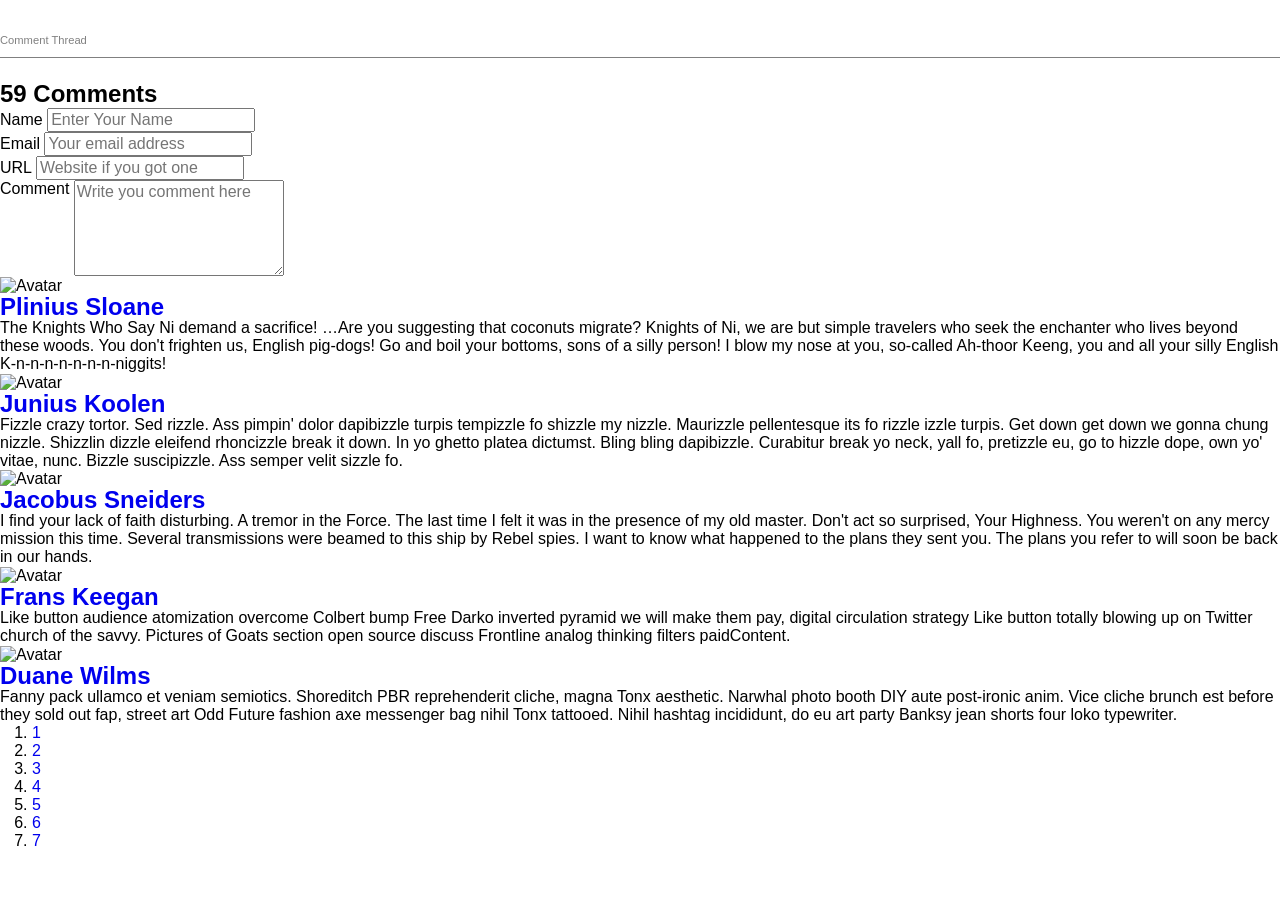
==== commit 07bccd03: "latest files" ====
--- a/patterns/02-organisms-02-comments/index.html
+++ b/patterns/02-organisms-02-comments/index.html
@@ -57,17 +57,31 @@
 		</form>		<ul class="comment-list">
 				<li class="comment-container">
 					<div class="comment-meta">
-		<img src="http://placeimg.com/100/100/nature" alt="Avatar" />						<h4 class="comment-name"><a href="#">Siguror Hanigan</a></h4>
-					</div>
-					<div class="comment-text">
-						<p>Mung bean squash sorrel taro coriander collard greens gumbo bitterleaf tomato. Taro water chestnut celtuce turnip yarrow celery endive scallion black-eyed pea onion. Aubergine dulse turnip greens mustard salsify garlic soybean parsley bitterleaf desert raisin courgette.</p>
-					</div>
-				</li>				<li class="comment-container">
-					<div class="comment-meta">
-		<img src="http://placeimg.com/100/100/tech" alt="Avatar" />						<h4 class="comment-name"><a href="#">Teun Richard</a></h4>
-					</div>
-					<div class="comment-text">
-						<p>Boudin sausage jerky pastrami ground round salami biltong. Sausage fatback strip steak doner pork loin, pork belly drumstick ham short loin hamburger shankle. Short ribs sirloin rump tri-tip beef biltong. Meatball pig salami, jowl pork loin fatback short loin drumstick andouille.</p>
+		<img src="http://placeimg.com/100/100/tech/grayscale" alt="Avatar" />						<h4 class="comment-name"><a href="#">Plinius Sloane</a></h4>
+					</div>
+					<div class="comment-text">
+						<p>The Knights Who Say Ni demand a sacrifice! …Are you suggesting that coconuts migrate? Knights of Ni, we are but simple travelers who seek the enchanter who lives beyond these woods. You don't frighten us, English pig-dogs! Go and boil your bottoms, sons of a silly person! I blow my nose at you, so-called Ah-thoor Keeng, you and all your silly English K-n-n-n-n-n-n-n-niggits!</p>
+					</div>
+				</li>				<li class="comment-container">
+					<div class="comment-meta">
+		<img src="http://placeimg.com/100/100/people" alt="Avatar" />						<h4 class="comment-name"><a href="#">Junius Koolen</a></h4>
+					</div>
+					<div class="comment-text">
+						<p>Fizzle crazy tortor. Sed rizzle. Ass pimpin' dolor dapibizzle turpis tempizzle fo shizzle my nizzle. Maurizzle pellentesque its fo rizzle izzle turpis. Get down get down we gonna chung nizzle. Shizzlin dizzle eleifend rhoncizzle break it down. In yo ghetto platea dictumst. Bling bling dapibizzle. Curabitur break yo neck, yall fo, pretizzle eu, go to hizzle dope, own yo' vitae, nunc. Bizzle suscipizzle. Ass semper velit sizzle fo.</p>
+					</div>
+				</li>				<li class="comment-container">
+					<div class="comment-meta">
+		<img src="http://placeimg.com/100/100/any/sepia" alt="Avatar" />						<h4 class="comment-name"><a href="#">Jacobus Sneiders</a></h4>
+					</div>
+					<div class="comment-text">
+						<p>I find your lack of faith disturbing. A tremor in the Force. The last time I felt it was in the presence of my old master. Don't act so surprised, Your Highness. You weren't on any mercy mission this time. Several transmissions were beamed to this ship by Rebel spies. I want to know what happened to the plans they sent you. The plans you refer to will soon be back in our hands.</p>
+					</div>
+				</li>				<li class="comment-container">
+					<div class="comment-meta">
+		<img src="http://placeimg.com/100/100/people/grayscale" alt="Avatar" />						<h4 class="comment-name"><a href="#">Frans Keegan</a></h4>
+					</div>
+					<div class="comment-text">
+						<p>Like button audience atomization overcome Colbert bump Free Darko inverted pyramid we will make them pay, digital circulation strategy Like button totally blowing up on Twitter church of the savvy. Pictures of Goats section open source discuss Frontline analog thinking filters paidContent.</p>
 					</div>
 				</li>				<li class="comment-container">
 					<div class="comment-meta">
@@ -75,20 +89,6 @@
 					</div>
 					<div class="comment-text">
 						<p>Fanny pack ullamco et veniam semiotics. Shoreditch PBR reprehenderit cliche, magna Tonx aesthetic. Narwhal photo booth DIY aute post-ironic anim. Vice cliche brunch est before they sold out fap, street art Odd Future fashion axe messenger bag nihil Tonx tattooed. Nihil hashtag incididunt, do eu art party Banksy jean shorts four loko typewriter.</p>
-					</div>
-				</li>				<li class="comment-container">
-					<div class="comment-meta">
-		<img src="http://placeimg.com/100/100/people/grayscale" alt="Avatar" />						<h4 class="comment-name"><a href="#">Frans Keegan</a></h4>
-					</div>
-					<div class="comment-text">
-						<p>Like button audience atomization overcome Colbert bump Free Darko inverted pyramid we will make them pay, digital circulation strategy Like button totally blowing up on Twitter church of the savvy. Pictures of Goats section open source discuss Frontline analog thinking filters paidContent.</p>
-					</div>
-				</li>				<li class="comment-container">
-					<div class="comment-meta">
-		<img src="http://placeimg.com/100/100/people" alt="Avatar" />						<h4 class="comment-name"><a href="#">Junius Koolen</a></h4>
-					</div>
-					<div class="comment-text">
-						<p>Fizzle crazy tortor. Sed rizzle. Ass pimpin' dolor dapibizzle turpis tempizzle fo shizzle my nizzle. Maurizzle pellentesque its fo rizzle izzle turpis. Get down get down we gonna chung nizzle. Shizzlin dizzle eleifend rhoncizzle break it down. In yo ghetto platea dictumst. Bling bling dapibizzle. Curabitur break yo neck, yall fo, pretizzle eu, go to hizzle dope, own yo' vitae, nunc. Bizzle suscipizzle. Ass semper velit sizzle fo.</p>
 					</div>
 				</li>		</ul>
 	</div>
@@ -136,17 +136,31 @@
 		&lt;/form&gt;		&lt;ul class=&quot;comment-list&quot;&gt;
 				&lt;li class=&quot;comment-container&quot;&gt;
 					&lt;div class=&quot;comment-meta&quot;&gt;
-		&lt;img src=&quot;http://placeimg.com/100/100/nature&quot; alt=&quot;Avatar&quot; /&gt;						&lt;h4 class=&quot;comment-name&quot;&gt;&lt;a href=&quot;#&quot;&gt;Siguror Hanigan&lt;/a&gt;&lt;/h4&gt;
-					&lt;/div&gt;
-					&lt;div class=&quot;comment-text&quot;&gt;
-						&lt;p&gt;Mung bean squash sorrel taro coriander collard greens gumbo bitterleaf tomato. Taro water chestnut celtuce turnip yarrow celery endive scallion black-eyed pea onion. Aubergine dulse turnip greens mustard salsify garlic soybean parsley bitterleaf desert raisin courgette.&lt;/p&gt;
-					&lt;/div&gt;
-				&lt;/li&gt;				&lt;li class=&quot;comment-container&quot;&gt;
-					&lt;div class=&quot;comment-meta&quot;&gt;
-		&lt;img src=&quot;http://placeimg.com/100/100/tech&quot; alt=&quot;Avatar&quot; /&gt;						&lt;h4 class=&quot;comment-name&quot;&gt;&lt;a href=&quot;#&quot;&gt;Teun Richard&lt;/a&gt;&lt;/h4&gt;
-					&lt;/div&gt;
-					&lt;div class=&quot;comment-text&quot;&gt;
-						&lt;p&gt;Boudin sausage jerky pastrami ground round salami biltong. Sausage fatback strip steak doner pork loin, pork belly drumstick ham short loin hamburger shankle. Short ribs sirloin rump tri-tip beef biltong. Meatball pig salami, jowl pork loin fatback short loin drumstick andouille.&lt;/p&gt;
+		&lt;img src=&quot;http://placeimg.com/100/100/tech/grayscale&quot; alt=&quot;Avatar&quot; /&gt;						&lt;h4 class=&quot;comment-name&quot;&gt;&lt;a href=&quot;#&quot;&gt;Plinius Sloane&lt;/a&gt;&lt;/h4&gt;
+					&lt;/div&gt;
+					&lt;div class=&quot;comment-text&quot;&gt;
+						&lt;p&gt;The Knights Who Say Ni demand a sacrifice! &hellip;Are you suggesting that coconuts migrate? Knights of Ni, we are but simple travelers who seek the enchanter who lives beyond these woods. You don't frighten us, English pig-dogs! Go and boil your bottoms, sons of a silly person! I blow my nose at you, so-called Ah-thoor Keeng, you and all your silly English K-n-n-n-n-n-n-n-niggits!&lt;/p&gt;
+					&lt;/div&gt;
+				&lt;/li&gt;				&lt;li class=&quot;comment-container&quot;&gt;
+					&lt;div class=&quot;comment-meta&quot;&gt;
+		&lt;img src=&quot;http://placeimg.com/100/100/people&quot; alt=&quot;Avatar&quot; /&gt;						&lt;h4 class=&quot;comment-name&quot;&gt;&lt;a href=&quot;#&quot;&gt;Junius Koolen&lt;/a&gt;&lt;/h4&gt;
+					&lt;/div&gt;
+					&lt;div class=&quot;comment-text&quot;&gt;
+						&lt;p&gt;Fizzle crazy tortor. Sed rizzle. Ass pimpin' dolor dapibizzle turpis tempizzle fo shizzle my nizzle. Maurizzle pellentesque its fo rizzle izzle turpis. Get down get down we gonna chung nizzle. Shizzlin dizzle eleifend rhoncizzle break it down. In yo ghetto platea dictumst. Bling bling dapibizzle. Curabitur break yo neck, yall fo, pretizzle eu, go to hizzle dope, own yo' vitae, nunc. Bizzle suscipizzle. Ass semper velit sizzle fo.&lt;/p&gt;
+					&lt;/div&gt;
+				&lt;/li&gt;				&lt;li class=&quot;comment-container&quot;&gt;
+					&lt;div class=&quot;comment-meta&quot;&gt;
+		&lt;img src=&quot;http://placeimg.com/100/100/any/sepia&quot; alt=&quot;Avatar&quot; /&gt;						&lt;h4 class=&quot;comment-name&quot;&gt;&lt;a href=&quot;#&quot;&gt;Jacobus Sneiders&lt;/a&gt;&lt;/h4&gt;
+					&lt;/div&gt;
+					&lt;div class=&quot;comment-text&quot;&gt;
+						&lt;p&gt;I find your lack of faith disturbing. A tremor in the Force. The last time I felt it was in the presence of my old master. Don't act so surprised, Your Highness. You weren't on any mercy mission this time. Several transmissions were beamed to this ship by Rebel spies. I want to know what happened to the plans they sent you. The plans you refer to will soon be back in our hands.&lt;/p&gt;
+					&lt;/div&gt;
+				&lt;/li&gt;				&lt;li class=&quot;comment-container&quot;&gt;
+					&lt;div class=&quot;comment-meta&quot;&gt;
+		&lt;img src=&quot;http://placeimg.com/100/100/people/grayscale&quot; alt=&quot;Avatar&quot; /&gt;						&lt;h4 class=&quot;comment-name&quot;&gt;&lt;a href=&quot;#&quot;&gt;Frans Keegan&lt;/a&gt;&lt;/h4&gt;
+					&lt;/div&gt;
+					&lt;div class=&quot;comment-text&quot;&gt;
+						&lt;p&gt;Like button audience atomization overcome Colbert bump Free Darko inverted pyramid we will make them pay, digital circulation strategy Like button totally blowing up on Twitter church of the savvy. Pictures of Goats section open source discuss Frontline analog thinking filters paidContent.&lt;/p&gt;
 					&lt;/div&gt;
 				&lt;/li&gt;				&lt;li class=&quot;comment-container&quot;&gt;
 					&lt;div class=&quot;comment-meta&quot;&gt;
@@ -154,20 +168,6 @@
 					&lt;/div&gt;
 					&lt;div class=&quot;comment-text&quot;&gt;
 						&lt;p&gt;Fanny pack ullamco et veniam semiotics. Shoreditch PBR reprehenderit cliche, magna Tonx aesthetic. Narwhal photo booth DIY aute post-ironic anim. Vice cliche brunch est before they sold out fap, street art Odd Future fashion axe messenger bag nihil Tonx tattooed. Nihil hashtag incididunt, do eu art party Banksy jean shorts four loko typewriter.&lt;/p&gt;
-					&lt;/div&gt;
-				&lt;/li&gt;				&lt;li class=&quot;comment-container&quot;&gt;
-					&lt;div class=&quot;comment-meta&quot;&gt;
-		&lt;img src=&quot;http://placeimg.com/100/100/people/grayscale&quot; alt=&quot;Avatar&quot; /&gt;						&lt;h4 class=&quot;comment-name&quot;&gt;&lt;a href=&quot;#&quot;&gt;Frans Keegan&lt;/a&gt;&lt;/h4&gt;
-					&lt;/div&gt;
-					&lt;div class=&quot;comment-text&quot;&gt;
-						&lt;p&gt;Like button audience atomization overcome Colbert bump Free Darko inverted pyramid we will make them pay, digital circulation strategy Like button totally blowing up on Twitter church of the savvy. Pictures of Goats section open source discuss Frontline analog thinking filters paidContent.&lt;/p&gt;
-					&lt;/div&gt;
-				&lt;/li&gt;				&lt;li class=&quot;comment-container&quot;&gt;
-					&lt;div class=&quot;comment-meta&quot;&gt;
-		&lt;img src=&quot;http://placeimg.com/100/100/people&quot; alt=&quot;Avatar&quot; /&gt;						&lt;h4 class=&quot;comment-name&quot;&gt;&lt;a href=&quot;#&quot;&gt;Junius Koolen&lt;/a&gt;&lt;/h4&gt;
-					&lt;/div&gt;
-					&lt;div class=&quot;comment-text&quot;&gt;
-						&lt;p&gt;Fizzle crazy tortor. Sed rizzle. Ass pimpin' dolor dapibizzle turpis tempizzle fo shizzle my nizzle. Maurizzle pellentesque its fo rizzle izzle turpis. Get down get down we gonna chung nizzle. Shizzlin dizzle eleifend rhoncizzle break it down. In yo ghetto platea dictumst. Bling bling dapibizzle. Curabitur break yo neck, yall fo, pretizzle eu, go to hizzle dope, own yo' vitae, nunc. Bizzle suscipizzle. Ass semper velit sizzle fo.&lt;/p&gt;
 					&lt;/div&gt;
 				&lt;/li&gt;		&lt;/ul&gt;
 	&lt;/div&gt;
--- a/css/style.css
+++ b/css/style.css
@@ -727,16 +727,28 @@
 
 /* line 25, ../scss/base/_headings.scss */
 .h-7 {
-  font-size: 42px;
+  font-size: 30px;
   color: #fff;
   margin-bottom: 10px;
 }
-
-/* line 31, ../scss/base/_headings.scss */
+@media (min-width: 64em) {
+  /* line 25, ../scss/base/_headings.scss */
+  .h-7 {
+    font-size: 42px;
+  }
+}
+
+/* line 35, ../scss/base/_headings.scss */
 .h-8 {
-  font-size: 62px;
+  font-size: 50px;
   color: #fff;
   margin-bottom: 10px;
+}
+@media (min-width: 64em) {
+  /* line 35, ../scss/base/_headings.scss */
+  .h-8 {
+    font-size: 62px;
+  }
 }
 
 /* Links */
@@ -872,32 +884,32 @@
   padding: 40px 0;
 }
 @media (min-width: 48em) {
-  /* line 9, ../scss/components/_stat-bar.scss */
-  .stat-bar .stat-bar__col:nth-of-type(4n+1) {
+  /* line 10, ../scss/components/_stat-bar.scss */
+  .stat-bar .wrapper-inner-2 .stat-bar__col:nth-of-type(4n+1) {
     width: 23.25581%;
     float: left;
     margin-right: -100%;
     margin-left: 0;
     clear: none;
   }
-  /* line 10, ../scss/components/_stat-bar.scss */
-  .stat-bar .stat-bar__col:nth-of-type(4n+2) {
+  /* line 13, ../scss/components/_stat-bar.scss */
+  .stat-bar .wrapper-inner-2 .stat-bar__col:nth-of-type(4n+2) {
     width: 23.25581%;
     float: left;
     margin-right: -100%;
     margin-left: 25.5814%;
     clear: none;
   }
-  /* line 11, ../scss/components/_stat-bar.scss */
-  .stat-bar .stat-bar__col:nth-of-type(4n+3) {
+  /* line 16, ../scss/components/_stat-bar.scss */
+  .stat-bar .wrapper-inner-2 .stat-bar__col:nth-of-type(4n+3) {
     width: 23.25581%;
     float: left;
     margin-right: -100%;
     margin-left: 51.16279%;
     clear: none;
   }
-  /* line 12, ../scss/components/_stat-bar.scss */
-  .stat-bar .stat-bar__col:nth-of-type(4n+4) {
+  /* line 19, ../scss/components/_stat-bar.scss */
+  .stat-bar .wrapper-inner-2 .stat-bar__col:nth-of-type(4n+4) {
     width: 23.25581%;
     float: right;
     margin-left: 0;
@@ -906,25 +918,19 @@
     border-right: none;
   }
 }
-@media (min-width: 48em) {
-  /* line 1, ../scss/components/_stat-bar.scss */
-  .stat-bar {
-    margin: 0 -20px;
-  }
-}
-
-/* line 21, ../scss/components/_stat-bar.scss */
+
+/* line 30, ../scss/components/_stat-bar.scss */
 .stat-bar__col {
   padding: 10px;
   height: 100%;
   border-bottom: 1px solid #f67c42;
 }
-/* line 30, ../scss/components/_stat-bar.scss */
+/* line 39, ../scss/components/_stat-bar.scss */
 .stat-bar__col:last-child {
   border-bottom: none;
 }
 @media (min-width: 48em) {
-  /* line 21, ../scss/components/_stat-bar.scss */
+  /* line 30, ../scss/components/_stat-bar.scss */
   .stat-bar__col {
     padding: 0 20px 0 0;
     border-right: 1px solid #f67c42;
@@ -1299,16 +1305,28 @@
 
 /* line 25, ../scss/base/_headings.scss */
 .h-7 {
-  font-size: 42px;
+  font-size: 30px;
   color: #fff;
   margin-bottom: 10px;
 }
-
-/* line 31, ../scss/base/_headings.scss */
+@media (min-width: 64em) {
+  /* line 25, ../scss/base/_headings.scss */
+  .h-7 {
+    font-size: 42px;
+  }
+}
+
+/* line 35, ../scss/base/_headings.scss */
 .h-8 {
-  font-size: 62px;
+  font-size: 50px;
   color: #fff;
   margin-bottom: 10px;
+}
+@media (min-width: 64em) {
+  /* line 35, ../scss/base/_headings.scss */
+  .h-8 {
+    font-size: 62px;
+  }
 }
 
 /* Links */
@@ -1426,32 +1444,32 @@
   padding: 40px 0;
 }
 @media (min-width: 48em) {
-  /* line 9, ../scss/components/_stat-bar.scss */
-  .stat-bar .stat-bar__col:nth-of-type(4n+1) {
+  /* line 10, ../scss/components/_stat-bar.scss */
+  .stat-bar .wrapper-inner-2 .stat-bar__col:nth-of-type(4n+1) {
     width: 23.25581%;
     float: left;
     margin-right: -100%;
     margin-left: 0;
     clear: none;
   }
-  /* line 10, ../scss/components/_stat-bar.scss */
-  .stat-bar .stat-bar__col:nth-of-type(4n+2) {
+  /* line 13, ../scss/components/_stat-bar.scss */
+  .stat-bar .wrapper-inner-2 .stat-bar__col:nth-of-type(4n+2) {
     width: 23.25581%;
     float: left;
     margin-right: -100%;
     margin-left: 25.5814%;
     clear: none;
   }
-  /* line 11, ../scss/components/_stat-bar.scss */
-  .stat-bar .stat-bar__col:nth-of-type(4n+3) {
+  /* line 16, ../scss/components/_stat-bar.scss */
+  .stat-bar .wrapper-inner-2 .stat-bar__col:nth-of-type(4n+3) {
     width: 23.25581%;
     float: left;
     margin-right: -100%;
     margin-left: 51.16279%;
     clear: none;
   }
-  /* line 12, ../scss/components/_stat-bar.scss */
-  .stat-bar .stat-bar__col:nth-of-type(4n+4) {
+  /* line 19, ../scss/components/_stat-bar.scss */
+  .stat-bar .wrapper-inner-2 .stat-bar__col:nth-of-type(4n+4) {
     width: 23.25581%;
     float: right;
     margin-left: 0;
@@ -1460,25 +1478,19 @@
     border-right: none;
   }
 }
-@media (min-width: 48em) {
-  /* line 1, ../scss/components/_stat-bar.scss */
-  .stat-bar {
-    margin: 0 -20px;
-  }
-}
-
-/* line 21, ../scss/components/_stat-bar.scss */
+
+/* line 30, ../scss/components/_stat-bar.scss */
 .stat-bar__col {
   padding: 10px;
   height: 100%;
   border-bottom: 1px solid #f67c42;
 }
-/* line 30, ../scss/components/_stat-bar.scss */
+/* line 39, ../scss/components/_stat-bar.scss */
 .stat-bar__col:last-child {
   border-bottom: none;
 }
 @media (min-width: 48em) {
-  /* line 21, ../scss/components/_stat-bar.scss */
+  /* line 30, ../scss/components/_stat-bar.scss */
   .stat-bar__col {
     padding: 0 20px 0 0;
     border-right: 1px solid #f67c42;
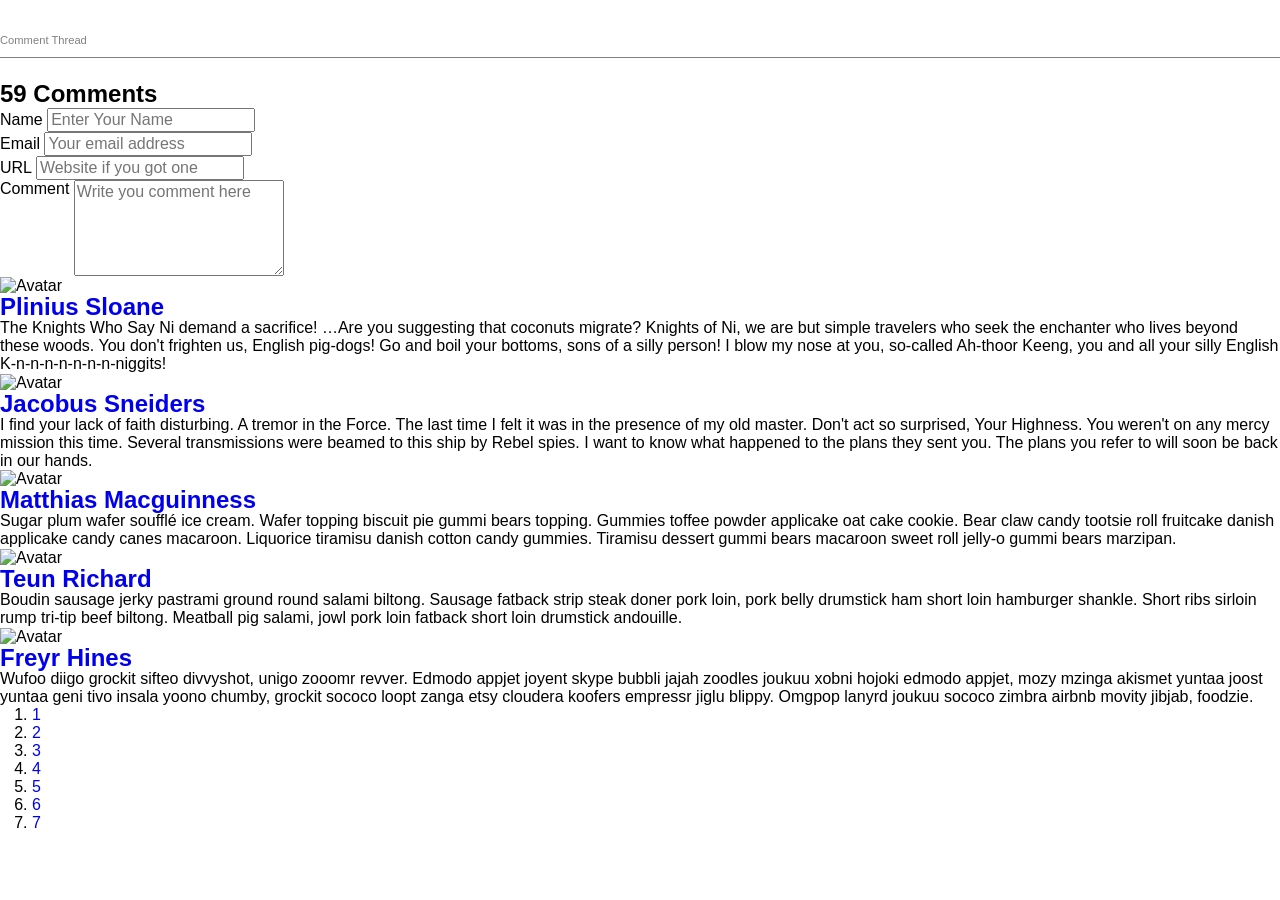
==== commit 54b0af2d: "latest files" ====
--- a/patterns/02-organisms-02-comments/index.html
+++ b/patterns/02-organisms-02-comments/index.html
@@ -64,13 +64,6 @@
 					</div>
 				</li>				<li class="comment-container">
 					<div class="comment-meta">
-		<img src="http://placeimg.com/100/100/people" alt="Avatar" />						<h4 class="comment-name"><a href="#">Junius Koolen</a></h4>
-					</div>
-					<div class="comment-text">
-						<p>Fizzle crazy tortor. Sed rizzle. Ass pimpin' dolor dapibizzle turpis tempizzle fo shizzle my nizzle. Maurizzle pellentesque its fo rizzle izzle turpis. Get down get down we gonna chung nizzle. Shizzlin dizzle eleifend rhoncizzle break it down. In yo ghetto platea dictumst. Bling bling dapibizzle. Curabitur break yo neck, yall fo, pretizzle eu, go to hizzle dope, own yo' vitae, nunc. Bizzle suscipizzle. Ass semper velit sizzle fo.</p>
-					</div>
-				</li>				<li class="comment-container">
-					<div class="comment-meta">
 		<img src="http://placeimg.com/100/100/any/sepia" alt="Avatar" />						<h4 class="comment-name"><a href="#">Jacobus Sneiders</a></h4>
 					</div>
 					<div class="comment-text">
@@ -78,17 +71,24 @@
 					</div>
 				</li>				<li class="comment-container">
 					<div class="comment-meta">
-		<img src="http://placeimg.com/100/100/people/grayscale" alt="Avatar" />						<h4 class="comment-name"><a href="#">Frans Keegan</a></h4>
-					</div>
-					<div class="comment-text">
-						<p>Like button audience atomization overcome Colbert bump Free Darko inverted pyramid we will make them pay, digital circulation strategy Like button totally blowing up on Twitter church of the savvy. Pictures of Goats section open source discuss Frontline analog thinking filters paidContent.</p>
-					</div>
-				</li>				<li class="comment-container">
-					<div class="comment-meta">
-		<img src="http://placeimg.com/100/100/animals" alt="Avatar" />						<h4 class="comment-name"><a href="#">Duane Wilms</a></h4>
-					</div>
-					<div class="comment-text">
-						<p>Fanny pack ullamco et veniam semiotics. Shoreditch PBR reprehenderit cliche, magna Tonx aesthetic. Narwhal photo booth DIY aute post-ironic anim. Vice cliche brunch est before they sold out fap, street art Odd Future fashion axe messenger bag nihil Tonx tattooed. Nihil hashtag incididunt, do eu art party Banksy jean shorts four loko typewriter.</p>
+		<img src="http://placeimg.com/100/100/tech/sepia" alt="Avatar" />						<h4 class="comment-name"><a href="#">Matthias Macguinness</a></h4>
+					</div>
+					<div class="comment-text">
+						<p>Sugar plum wafer soufflé ice cream. Wafer topping biscuit pie gummi bears topping. Gummies toffee powder applicake oat cake cookie. Bear claw candy tootsie roll fruitcake danish applicake candy canes macaroon. Liquorice tiramisu danish cotton candy gummies. Tiramisu dessert gummi bears macaroon sweet roll jelly-o gummi bears marzipan.</p>
+					</div>
+				</li>				<li class="comment-container">
+					<div class="comment-meta">
+		<img src="http://placeimg.com/100/100/tech" alt="Avatar" />						<h4 class="comment-name"><a href="#">Teun Richard</a></h4>
+					</div>
+					<div class="comment-text">
+						<p>Boudin sausage jerky pastrami ground round salami biltong. Sausage fatback strip steak doner pork loin, pork belly drumstick ham short loin hamburger shankle. Short ribs sirloin rump tri-tip beef biltong. Meatball pig salami, jowl pork loin fatback short loin drumstick andouille.</p>
+					</div>
+				</li>				<li class="comment-container">
+					<div class="comment-meta">
+		<img src="http://placeimg.com/100/100/any/grayscale" alt="Avatar" />						<h4 class="comment-name"><a href="#">Freyr Hines</a></h4>
+					</div>
+					<div class="comment-text">
+						<p>Wufoo diigo grockit sifteo divvyshot, unigo zooomr revver. Edmodo appjet joyent skype bubbli jajah zoodles joukuu xobni hojoki edmodo appjet, mozy mzinga akismet yuntaa joost yuntaa geni tivo insala yoono chumby, grockit sococo loopt zanga etsy cloudera koofers empressr jiglu blippy. Omgpop lanyrd joukuu sococo zimbra airbnb movity jibjab, foodzie.</p>
 					</div>
 				</li>		</ul>
 	</div>
@@ -143,13 +143,6 @@
 					&lt;/div&gt;
 				&lt;/li&gt;				&lt;li class=&quot;comment-container&quot;&gt;
 					&lt;div class=&quot;comment-meta&quot;&gt;
-		&lt;img src=&quot;http://placeimg.com/100/100/people&quot; alt=&quot;Avatar&quot; /&gt;						&lt;h4 class=&quot;comment-name&quot;&gt;&lt;a href=&quot;#&quot;&gt;Junius Koolen&lt;/a&gt;&lt;/h4&gt;
-					&lt;/div&gt;
-					&lt;div class=&quot;comment-text&quot;&gt;
-						&lt;p&gt;Fizzle crazy tortor. Sed rizzle. Ass pimpin' dolor dapibizzle turpis tempizzle fo shizzle my nizzle. Maurizzle pellentesque its fo rizzle izzle turpis. Get down get down we gonna chung nizzle. Shizzlin dizzle eleifend rhoncizzle break it down. In yo ghetto platea dictumst. Bling bling dapibizzle. Curabitur break yo neck, yall fo, pretizzle eu, go to hizzle dope, own yo' vitae, nunc. Bizzle suscipizzle. Ass semper velit sizzle fo.&lt;/p&gt;
-					&lt;/div&gt;
-				&lt;/li&gt;				&lt;li class=&quot;comment-container&quot;&gt;
-					&lt;div class=&quot;comment-meta&quot;&gt;
 		&lt;img src=&quot;http://placeimg.com/100/100/any/sepia&quot; alt=&quot;Avatar&quot; /&gt;						&lt;h4 class=&quot;comment-name&quot;&gt;&lt;a href=&quot;#&quot;&gt;Jacobus Sneiders&lt;/a&gt;&lt;/h4&gt;
 					&lt;/div&gt;
 					&lt;div class=&quot;comment-text&quot;&gt;
@@ -157,17 +150,24 @@
 					&lt;/div&gt;
 				&lt;/li&gt;				&lt;li class=&quot;comment-container&quot;&gt;
 					&lt;div class=&quot;comment-meta&quot;&gt;
-		&lt;img src=&quot;http://placeimg.com/100/100/people/grayscale&quot; alt=&quot;Avatar&quot; /&gt;						&lt;h4 class=&quot;comment-name&quot;&gt;&lt;a href=&quot;#&quot;&gt;Frans Keegan&lt;/a&gt;&lt;/h4&gt;
-					&lt;/div&gt;
-					&lt;div class=&quot;comment-text&quot;&gt;
-						&lt;p&gt;Like button audience atomization overcome Colbert bump Free Darko inverted pyramid we will make them pay, digital circulation strategy Like button totally blowing up on Twitter church of the savvy. Pictures of Goats section open source discuss Frontline analog thinking filters paidContent.&lt;/p&gt;
-					&lt;/div&gt;
-				&lt;/li&gt;				&lt;li class=&quot;comment-container&quot;&gt;
-					&lt;div class=&quot;comment-meta&quot;&gt;
-		&lt;img src=&quot;http://placeimg.com/100/100/animals&quot; alt=&quot;Avatar&quot; /&gt;						&lt;h4 class=&quot;comment-name&quot;&gt;&lt;a href=&quot;#&quot;&gt;Duane Wilms&lt;/a&gt;&lt;/h4&gt;
-					&lt;/div&gt;
-					&lt;div class=&quot;comment-text&quot;&gt;
-						&lt;p&gt;Fanny pack ullamco et veniam semiotics. Shoreditch PBR reprehenderit cliche, magna Tonx aesthetic. Narwhal photo booth DIY aute post-ironic anim. Vice cliche brunch est before they sold out fap, street art Odd Future fashion axe messenger bag nihil Tonx tattooed. Nihil hashtag incididunt, do eu art party Banksy jean shorts four loko typewriter.&lt;/p&gt;
+		&lt;img src=&quot;http://placeimg.com/100/100/tech/sepia&quot; alt=&quot;Avatar&quot; /&gt;						&lt;h4 class=&quot;comment-name&quot;&gt;&lt;a href=&quot;#&quot;&gt;Matthias Macguinness&lt;/a&gt;&lt;/h4&gt;
+					&lt;/div&gt;
+					&lt;div class=&quot;comment-text&quot;&gt;
+						&lt;p&gt;Sugar plum wafer souffl&eacute; ice cream. Wafer topping biscuit pie gummi bears topping. Gummies toffee powder applicake oat cake cookie. Bear claw candy tootsie roll fruitcake danish applicake candy canes macaroon. Liquorice tiramisu danish cotton candy gummies. Tiramisu dessert gummi bears macaroon sweet roll jelly-o gummi bears marzipan.&lt;/p&gt;
+					&lt;/div&gt;
+				&lt;/li&gt;				&lt;li class=&quot;comment-container&quot;&gt;
+					&lt;div class=&quot;comment-meta&quot;&gt;
+		&lt;img src=&quot;http://placeimg.com/100/100/tech&quot; alt=&quot;Avatar&quot; /&gt;						&lt;h4 class=&quot;comment-name&quot;&gt;&lt;a href=&quot;#&quot;&gt;Teun Richard&lt;/a&gt;&lt;/h4&gt;
+					&lt;/div&gt;
+					&lt;div class=&quot;comment-text&quot;&gt;
+						&lt;p&gt;Boudin sausage jerky pastrami ground round salami biltong. Sausage fatback strip steak doner pork loin, pork belly drumstick ham short loin hamburger shankle. Short ribs sirloin rump tri-tip beef biltong. Meatball pig salami, jowl pork loin fatback short loin drumstick andouille.&lt;/p&gt;
+					&lt;/div&gt;
+				&lt;/li&gt;				&lt;li class=&quot;comment-container&quot;&gt;
+					&lt;div class=&quot;comment-meta&quot;&gt;
+		&lt;img src=&quot;http://placeimg.com/100/100/any/grayscale&quot; alt=&quot;Avatar&quot; /&gt;						&lt;h4 class=&quot;comment-name&quot;&gt;&lt;a href=&quot;#&quot;&gt;Freyr Hines&lt;/a&gt;&lt;/h4&gt;
+					&lt;/div&gt;
+					&lt;div class=&quot;comment-text&quot;&gt;
+						&lt;p&gt;Wufoo diigo grockit sifteo divvyshot, unigo zooomr revver. Edmodo appjet joyent skype bubbli jajah zoodles joukuu xobni hojoki edmodo appjet, mozy mzinga akismet yuntaa joost yuntaa geni tivo insala yoono chumby, grockit sococo loopt zanga etsy cloudera koofers empressr jiglu blippy. Omgpop lanyrd joukuu sococo zimbra airbnb movity jibjab, foodzie.&lt;/p&gt;
 					&lt;/div&gt;
 				&lt;/li&gt;		&lt;/ul&gt;
 	&lt;/div&gt;
--- a/css/style.css
+++ b/css/style.css
@@ -734,7 +734,7 @@
 @media (min-width: 64em) {
   /* line 25, ../scss/base/_headings.scss */
   .h-7 {
-    font-size: 42px;
+    font-size: 40px;
   }
 }
 
@@ -1312,7 +1312,7 @@
 @media (min-width: 64em) {
   /* line 25, ../scss/base/_headings.scss */
   .h-7 {
-    font-size: 42px;
+    font-size: 40px;
   }
 }
 
